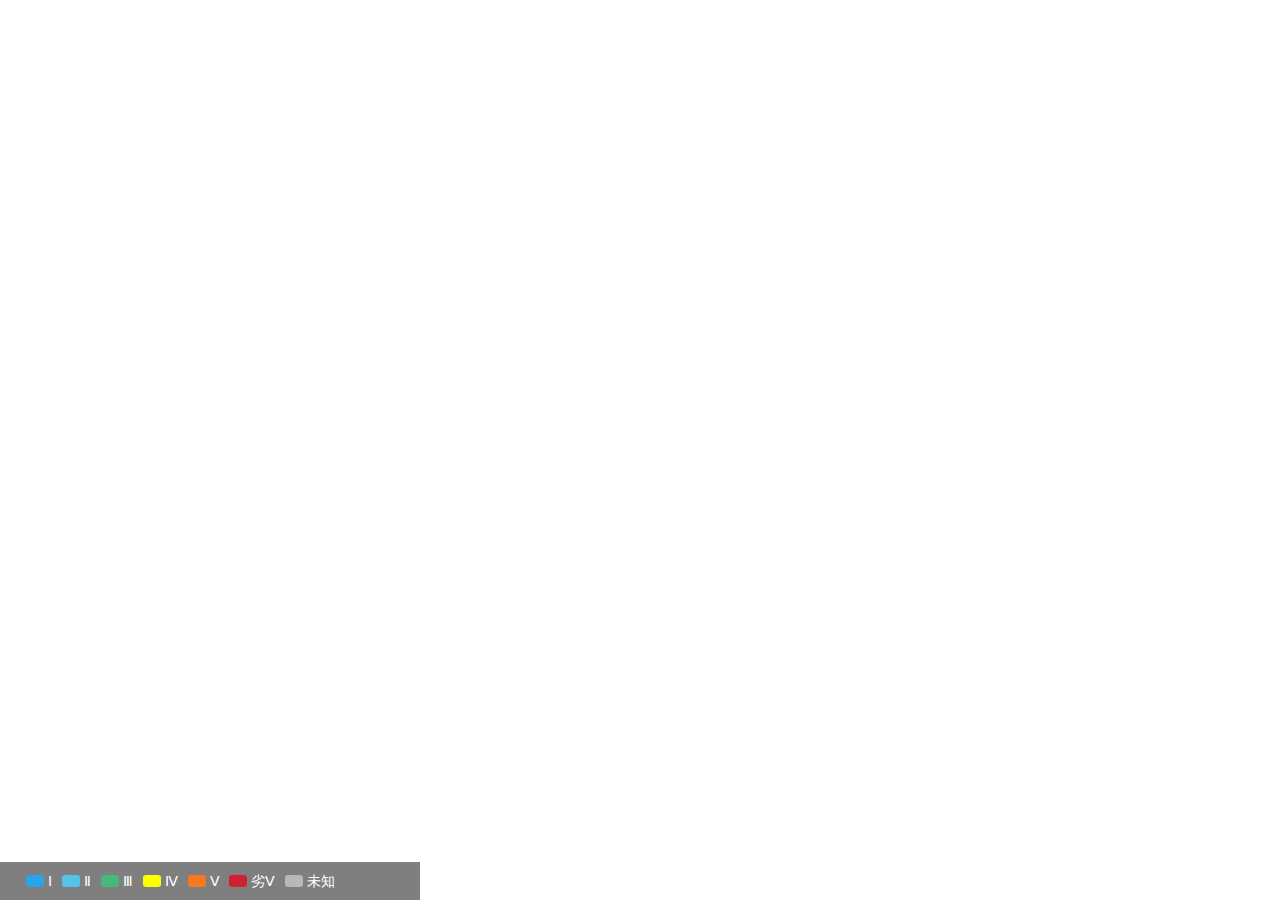
==== sanwei/index.html @ 7dd370db "first commit" ====
<!DOCTYPE html>
<html lang="en">
<head>
    <meta charset="UTF-8">
    <title>国家地理信息公共服务平台 天地图</title>
    <meta name="viewport" content="width=device-width, initial-scale=1">
    <meta http-equiv="X-UA-Compatible" content="IE=edge, chrome=1">
    <meta name="renderer" content="webkit">
	<meta http-equiv="Pragma" content="no-cache">
    <meta http-equiv="Cache-Control" content="no-cache">
    <meta http-equiv="Expires" content="0">
    <link rel="stylesheet" href="./static/js/layui-v2.4.5/layui/css/layui.css">
    <link rel="stylesheet" type="text/css" href="./static/cesium/Widgets/widgets.css" />
    <link rel="stylesheet" href="./static/css/index.css">
    <script type="text/javascript" src="./static/js/jquery/2.1.4/jquery.min.js"></script>
    <script type="text/javascript" src="./static/js/layui-v2.4.5/layui/layui.all.js"></script>
    <script src="./static/cesium/Cesium.js"></script>
    <script src="https://api.tianditu.gov.cn/cdn/plugins/cesium/cesiumTdt.js"></script>
    <script src="./static/js/viewerCesiumNavigationMixin.js"></script>
</head>
<body>
    <div id="cesiumContainer"></div>
    <div class="map-legend-container" style="z-index: 998;position:absolute;bottom:0px;left:0px;">
        <div class="grade-legend">
            <div class="legend" style="width:400px;color:#fff">
                <span class="item water_excellent"></span>Ⅰ
                <span class="item water_good"></span>Ⅱ
                <span class="item water_mild"></span>Ⅲ
                <span class="item water_moderate"></span>Ⅳ
                <span class="item water_severe"></span>Ⅴ
                <span class="item water_dangerous"></span>劣Ⅴ
                <span class="item"></span>未知
            </div>
        </div>
    </div>
	<script>
        //加载完图形后执行的内容
        function callback(){
            //获取各个厂的数据
            $.getJSON('./static/json/factories_data.json',function(res){
                console.log('res',res)
                if(res.code == 0){
                    var data = res.data;
                    if(data && data.length != 0){
                        data.forEach(function(point){
                            console.log('point',point)
                            var color = "";
                            var billboard={
                                image: './static/images/station1.png',
                                width: 35,
                                height: 35,
                            }
                            switch(point.type){
                                case 1:
                                    switch(point.pointQualityLevel){
                                        case"Ⅰ":
                                            billboard.image = "./static/images/station1.png";
                                            break;
                                        case"Ⅱ":
                                            billboard.image = "./static/images/station2.png";
                                            break;
                                        case"Ⅲ":
                                            billboard.image = "./static/images/station3.png";
                                            break;
                                        case"Ⅳ":
                                            billboard.image = "./static/images/station4.png";
                                            break;
                                        case"Ⅴ":
                                            billboard.image = "./static/images/station5.png";
                                            break;
                                        case"劣Ⅴ":
                                            billboard.image = "./static/images/station6.png";
                                            break;
                                        case"未知":
                                            billboard.image = "./static/images/station7.png";
                                            break;
                                        default:
                                            billboard.image = "./static/images/station1.png";
                                            break;
                                    }
                                    break;
                                case 2:
                                    switch(point.pointQualityLevel){
                                        case"Ⅰ":
                                            billboard.image = "./static/images/enter1.png";
                                            break;
                                        case"Ⅱ":
                                            billboard.image = "./static/images/enter2.png";
                                            break;
                                        case"Ⅲ":
                                            billboard.image = "./static/images/enter3.png";
                                            break;
                                        case"Ⅳ":
                                            billboard.image = "./static/images/enter4.png";
                                            break;
                                        case"Ⅴ":
                                            billboard.image = "./static/images/enter5.png";
                                            break;
                                        case"劣Ⅴ":
                                            billboard.image = "./static/images/enter6.png";
                                            break;
                                        case"未知":
                                            billboard.image = "./static/images/enter7.png";
                                            break;
                                        default:
                                            billboard.image = "./static/images/enter1.png";
                                            break;
                                    }
                                    break;
                            }
                            viewer.entities.add({
                                id:point.id,
                                name :point.POINTNAME,
                                position : Cesium.Cartesian3.fromDegrees(point.longitude, point.latitude,100),
                                //点样式
                                point : {
                                    pixelSize : 35,
                                    color : Cesium.Color.fromCssColorString('rgba(216,196,0,0)'),
                                    outlineColor : Cesium.Color.WHITE,
                                    outlineWidth : 1,
                                },
                                billboard:billboard,
                                label : {
                                    text : point.POINTNAME,
                                    font : '12px sans-serif',
                                    showBackground:true,
                                    backgroundColor:Cesium.Color.fromCssColorString('rgba(0,0,0,0.7)'),
                                    style: Cesium.LabelStyle.FILL_AND_OUTLINE,
                                    outlineWidth : 1,
                                    //垂直位置
                                    verticalOrigin : Cesium.VerticalOrigin.TOP,
                                    //中心位置
                                    pixelOffset : new Cesium.Cartesian2(0, 20)
                                },
                                layload:point
                            })
                        })
                        //监听点击事件
                        var handler = new Cesium.ScreenSpaceEventHandler(viewer.scene.canvas);
                        handler.setInputAction(function (click) {
                            var pick = viewer.scene.pick(click.position);
                            if(pick && pick.id){
                                console.log('pick',pick)
                                var lng = pick.id._layload.longitude;
                                var lat =  pick.id._layload.latitude;
                                //移动相机
                                var height=viewer.camera.positionCartographic.height > 15000 ? 15000:viewer.camera.positionCartographic.height;
                                console.log('height',height)
                                viewer.camera.flyTo({
                                    // Cesium的坐标是以地心为原点，一向指向南美洲，一向指向亚洲，一向指向北极州
                                    // fromDegrees()方法，将经纬度和高程转换为世界坐标
                                    destination:Cesium.Cartesian3.fromDegrees(lng,lat,height),
                                    orientation:{
                                        // 指向
                                        heading:0.25304509312017665,
                                        // 视角
                                        pitch:-1.5706575951530484,
                                        roll:0.0
                                    },
                                    duration:1.5,
                                    complete:function(){
                                        //弹出框
                                        var layer = layui.layer;
                                        layer.open({
                                            id:'factoryInfo',
                                            title:pick.id._name,
                                            type: 2,
                                            content:'./factoryInfo.html?data='+encodeURIComponent(JSON.stringify(pick.id._layload)),
                                            area:['460px','780px'],
                                            offset:'l',
                                            btn:['关闭'],
                                            btnAlign:'c'
                                        })
                                    }
                                });

                            }
                        },Cesium.ScreenSpaceEventType.LEFT_CLICK)
                    }
                }else{
                    alert(res.msg)
                }
            })
        }
        //访问天地图tk
        var token = '55199b16063202aa3ffe6c06e1be2688';
        var viewer = "";
        //主要入参
        var option = {
            token,callback
        }
        function initMap(option){
            var default_option = {
                token:"",
                callback:"",
                map_target:"cesiumContainer"
            }
            option = Object.assign({},default_option,option);
            // 服务域名
            var tdtUrl = 'https://t{s}.tianditu.gov.cn/';
            // 服务负载子域
            var subdomains=['0','1','2','3','4','5','6','7'];
            // cesium 初始化
            viewer = new Cesium.Map(option.map_target, {
                shouldAnimate: true,
                selectionIndicator:false,
                infoBox:false,
                fullscreenButton:true,
                showCompass:true

            });
            //罗盘插件
            viewer.extend(Cesium.viewerCesiumNavigationMixin, {});
            //阳光
            viewer.scene.globe.enableLighting = true;
            // 抗锯齿
            viewer.scene.postProcessStages.fxaa.enabled=false;
            // 水雾特效
            viewer.scene.globe.showGroundAtmosphere = true;
            // 设置最大俯仰角，[-90,0]区间内，默认为-30，单位弧度
            viewer.scene.screenSpaceCameraController.constrainedPitch = Cesium.Math.toRadians(-20);
            // 取消默认的双击事件
            viewer.cesiumWidget.screenSpaceEventHandler.removeInputAction(Cesium.ScreenSpaceEventType.LEFT_DOUBLE_CLICK);

            // 叠加影像服务
            var imgMap = new Cesium.UrlTemplateImageryProvider({
                url: tdtUrl + 'DataServer?T=img_w&x={x}&y={y}&l={z}&tk=' + option.token,
                subdomains: subdomains,
                tilingScheme : new Cesium.WebMercatorTilingScheme()
            });
            viewer.imageryLayers.addImageryProvider(imgMap);
            // 叠加国界服务
            var iboMap = new Cesium.UrlTemplateImageryProvider({
                url: tdtUrl + 'DataServer?T=ibo_w&x={x}&y={y}&l={z}&tk=' + token,
                subdomains: subdomains,
                tilingScheme : new Cesium.WebMercatorTilingScheme()
            });
            viewer.imageryLayers.addImageryProvider(iboMap);

            // 叠加地形服务
            var terrainUrls = new Array();

            for (var i = 0; i < subdomains.length; i++){
                var url = tdtUrl.replace('{s}', subdomains[i]) + 'DataServer?T=elv_c&tk=' + token;
                terrainUrls.push(url);
            }

            var provider = new Cesium.GeoTerrainProvider({
                urls: terrainUrls
            });

            viewer.terrainProvider = provider;

            // 叠加三维地名服务
            var wtfs = new Cesium.GeoWTFS({
                viewer,
                //三维地名服务，使用wtfs服务
                subdomains:subdomains,
                metadata:{
                    boundBox: {
                        minX: -180,
                        minY: -90,
                        maxX: 180,
                        maxY: 90
                    },
                    minLevel: 1,
                    maxLevel: 20
                },
                aotuCollide: true, //是否开启避让
                collisionPadding: [5, 10, 8, 5], //开启避让时，标注碰撞增加内边距，上、右、下、左
                serverFirstStyle: true, //服务端样式优先
                labelGraphics: {
                    font:"28px sans-serif",
                    fontSize: 28,
                    fillColor:Cesium.Color.WHITE,
                    scale: 0.5,
                    outlineColor:Cesium.Color.BLACK,
                    outlineWidth: 5,
                    style:Cesium.LabelStyle.FILL_AND_OUTLINE,
                    showBackground:false,
                    backgroundColor:Cesium.Color.RED,
                    backgroundPadding:new Cesium.Cartesian2(10, 10),
                    horizontalOrigin:Cesium.HorizontalOrigin.MIDDLE,
                    verticalOrigin:Cesium.VerticalOrigin.TOP,
                    eyeOffset:Cesium.Cartesian3.ZERO,
                    pixelOffset:new Cesium.Cartesian2(0, 8)
                },
                billboardGraphics: {
                    horizontalOrigin:Cesium.HorizontalOrigin.CENTER,
                    verticalOrigin:Cesium.VerticalOrigin.CENTER,
                    eyeOffset:Cesium.Cartesian3.ZERO,
                    pixelOffset:Cesium.Cartesian2.ZERO,
                    alignedAxis:Cesium.Cartesian3.ZERO,
                    color:Cesium.Color.WHITE,
                    rotation:0,
                    scale:1,
                    width:18,
                    height:18
                }
            });

            //三维地名服务，使用wtfs服务
            wtfs.getTileUrl = function(){
                return tdtUrl + 'mapservice/GetTiles?lxys={z},{x},{y}&tk='+ token;
            }

            wtfs.getIcoUrl = function(){
                return tdtUrl + 'mapservice/GetIcon?id={id}&tk='+ token;
            }

            wtfs.initTDT([{"x":6,"y":1,"level":2,"boundBox":{"minX":90,"minY":0,"maxX":135,"maxY":45}},{"x":7,"y":1,"level":2,"boundBox":{"minX":135,"minY":0,"maxX":180,"maxY":45}},{"x":6,"y":0,"level":2,"boundBox":{"minX":90,"minY":45,"maxX":135,"maxY":90}},{"x":7,"y":0,"level":2,"boundBox":{"minX":135,"minY":45,"maxX":180,"maxY":90}},{"x":5,"y":1,"level":2,"boundBox":{"minX":45,"minY":0,"maxX":90,"maxY":45}},{"x":4,"y":1,"level":2,"boundBox":{"minX":0,"minY":0,"maxX":45,"maxY":45}},{"x":5,"y":0,"level":2,"boundBox":{"minX":45,"minY":45,"maxX":90,"maxY":90}},{"x":4,"y":0,"level":2,"boundBox":{"minX":0,"minY":45,"maxX":45,"maxY":90}},{"x":6,"y":2,"level":2,"boundBox":{"minX":90,"minY":-45,"maxX":135,"maxY":0}},{"x":6,"y":3,"level":2,"boundBox":{"minX":90,"minY":-90,"maxX":135,"maxY":-45}},{"x":7,"y":2,"level":2,"boundBox":{"minX":135,"minY":-45,"maxX":180,"maxY":0}},{"x":5,"y":2,"level":2,"boundBox":{"minX":45,"minY":-45,"maxX":90,"maxY":0}},{"x":4,"y":2,"level":2,"boundBox":{"minX":0,"minY":-45,"maxX":45,"maxY":0}},{"x":3,"y":1,"level":2,"boundBox":{"minX":-45,"minY":0,"maxX":0,"maxY":45}},{"x":3,"y":0,"level":2,"boundBox":{"minX":-45,"minY":45,"maxX":0,"maxY":90}},{"x":2,"y":0,"level":2,"boundBox":{"minX":-90,"minY":45,"maxX":-45,"maxY":90}},{"x":0,"y":1,"level":2,"boundBox":{"minX":-180,"minY":0,"maxX":-135,"maxY":45}},{"x":1,"y":0,"level":2,"boundBox":{"minX":-135,"minY":45,"maxX":-90,"maxY":90}},{"x":0,"y":0,"level":2,"boundBox":{"minX":-180,"minY":45,"maxX":-135,"maxY":90}}]);

            //添加geojson格式地理数据
           // Cesium.Math.setRandomNumberSeed(0);
         /*   var promise =Cesium.GeoJsonDataSource.load('./static/json/map_6.json');
            try{
                promise.then(function (dataSource) {
                    viewer.dataSources.add(dataSource);
                    var entities =dataSource.entities.values;
                    var colorHash = {};
                    for (var i = 0; i < entities.length;i++) {
                        var entity = entities[i];
                        var name = entity.name;
                        var color = colorHash[name];
                        if (!color) {
                            color =Cesium.Color.fromRandom({
                                alpha: 1.0
                            });
                            colorHash[name] = color;
                        }
                        entity.polygon.material =  Cesium.Color.fromCssColorString('rgba(0,229,106,0.3)');
                        entity.polygon.outline = false;
                         entity.polygon.extrudedHeight =1.0;
                    }
                })
            }catch(err){
                console.log('err',err)
            };
*/
            var promise = viewer.dataSources.add(Cesium.GeoJsonDataSource.load('./static/json/zz_river.json', {
                stroke: Cesium.Color.fromCssColorString('rgba(255,255,255,0.1)'),
                fill: Cesium.Color.fromCssColorString('rgba(9,125,49,1)'),
                strokeWidth: 3,
                markerSymbol: '?'
            }));

            //转移视角
            setTimeout(function(){
                viewer.camera.flyTo({
                    // Cesium的坐标是以地心为原点，一向指向南美洲，一向指向亚洲，一向指向北极州
                    // fromDegrees()方法，将经纬度和高程转换为世界坐标
                    destination:Cesium.Cartesian3.fromDegrees( 117.85102844238281,24.470275545811756,60000.0),
                    orientation:{
                        // 指向
                        heading:0.25304509312017665,
                        // 视角
                        pitch:-1.5706575951530484,
                        roll:0.0
                    },
                    complete:function(){
                       option.callback();
                    }
                });
            },3000)
        }
        initMap(option);
</script>
</body>
</html>
---- sanwei/static/js/layui-v2.4.5/layui/css/layui.css ----
/** layui-v2.4.5 MIT License By https://www.layui.com */
 .layui-inline,img{display:inline-block;vertical-align:middle}h1,h2,h3,h4,h5,h6{font-weight:400}.layui-edge,.layui-header,.layui-inline,.layui-main{position:relative}.layui-elip,.layui-form-checkbox span,.layui-form-pane .layui-form-label{text-overflow:ellipsis;white-space:nowrap}.layui-btn,.layui-edge,.layui-inline,img{vertical-align:middle}.layui-btn,.layui-disabled,.layui-icon,.layui-unselect{-webkit-user-select:none;-ms-user-select:none;-moz-user-select:none}blockquote,body,button,dd,div,dl,dt,form,h1,h2,h3,h4,h5,h6,input,li,ol,p,pre,td,textarea,th,ul{margin:0;padding:0;-webkit-tap-highlight-color:rgba(0,0,0,0)}a:active,a:hover{outline:0}img{border:none}li{list-style:none}table{border-collapse:collapse;border-spacing:0}h4,h5,h6{font-size:100%}button,input,optgroup,option,select,textarea{font-family:inherit;font-size:inherit;font-style:inherit;font-weight:inherit;outline:0}pre{white-space:pre-wrap;white-space:-moz-pre-wrap;white-space:-pre-wrap;white-space:-o-pre-wrap;word-wrap:break-word}body{line-height:24px;font:14px Helvetica Neue,Helvetica,PingFang SC,Tahoma,Arial,sans-serif}hr{height:1px;margin:10px 0;border:0;clear:both}a{color:#333;text-decoration:none}a:hover{color:#777}a cite{font-style:normal;*cursor:pointer}.layui-border-box,.layui-border-box *{box-sizing:border-box}.layui-box,.layui-box *{box-sizing:content-box}.layui-clear{clear:both;*zoom:1}.layui-clear:after{content:'\20';clear:both;*zoom:1;display:block;height:0}.layui-inline{*display:inline;*zoom:1}.layui-edge{display:inline-block;width:0;height:0;border-width:6px;border-style:dashed;border-color:transparent;overflow:hidden}.layui-edge-top{top:-4px;border-bottom-color:#999;border-bottom-style:solid}.layui-edge-right{border-left-color:#999;border-left-style:solid}.layui-edge-bottom{top:2px;border-top-color:#999;border-top-style:solid}.layui-edge-left{border-right-color:#999;border-right-style:solid}.layui-elip{overflow:hidden}.layui-disabled,.layui-disabled:hover{color:#d2d2d2!important;cursor:not-allowed!important}.layui-circle{border-radius:100%}.layui-show{display:block!important}.layui-hide{display:none!important}@font-face{font-family:layui-icon;src:url(../font/iconfont.eot?v=240);src:url(../font/iconfont.eot?v=240#iefix) format('embedded-opentype'),url(../font/iconfont.svg?v=240#iconfont) format('svg'),url(../font/iconfont.woff?v=240) format('woff'),url(../font/iconfont.ttf?v=240) format('truetype')}.layui-icon{font-family:layui-icon!important;font-size:16px;font-style:normal;-webkit-font-smoothing:antialiased;-moz-osx-font-smoothing:grayscale}.layui-icon-reply-fill:before{content:"\e611"}.layui-icon-set-fill:before{content:"\e614"}.layui-icon-menu-fill:before{content:"\e60f"}.layui-icon-search:before{content:"\e615"}.layui-icon-share:before{content:"\e641"}.layui-icon-set-sm:before{content:"\e620"}.layui-icon-engine:before{content:"\e628"}.layui-icon-close:before{content:"\1006"}.layui-icon-close-fill:before{content:"\1007"}.layui-icon-chart-screen:before{content:"\e629"}.layui-icon-star:before{content:"\e600"}.layui-icon-circle-dot:before{content:"\e617"}.layui-icon-chat:before{content:"\e606"}.layui-icon-release:before{content:"\e609"}.layui-icon-list:before{content:"\e60a"}.layui-icon-chart:before{content:"\e62c"}.layui-icon-ok-circle:before{content:"\1005"}.layui-icon-layim-theme:before{content:"\e61b"}.layui-icon-table:before{content:"\e62d"}.layui-icon-right:before{content:"\e602"}.layui-icon-left:before{content:"\e603"}.layui-icon-cart-simple:before{content:"\e698"}.layui-icon-face-cry:before{content:"\e69c"}.layui-icon-face-smile:before{content:"\e6af"}.layui-icon-survey:before{content:"\e6b2"}.layui-icon-tree:before{content:"\e62e"}.layui-icon-upload-circle:before{content:"\e62f"}.layui-icon-add-circle:before{content:"\e61f"}.layui-icon-download-circle:before{content:"\e601"}.layui-icon-templeate-1:before{content:"\e630"}.layui-icon-util:before{content:"\e631"}.layui-icon-face-surprised:before{content:"\e664"}.layui-icon-edit:before{content:"\e642"}.layui-icon-speaker:before{content:"\e645"}.layui-icon-down:before{content:"\e61a"}.layui-icon-file:before{content:"\e621"}.layui-icon-layouts:before{content:"\e632"}.layui-icon-rate-half:before{content:"\e6c9"}.layui-icon-add-circle-fine:before{content:"\e608"}.layui-icon-prev-circle:before{content:"\e633"}.layui-icon-read:before{content:"\e705"}.layui-icon-404:before{content:"\e61c"}.layui-icon-carousel:before{content:"\e634"}.layui-icon-help:before{content:"\e607"}.layui-icon-code-circle:before{content:"\e635"}.layui-icon-water:before{content:"\e636"}.layui-icon-username:before{content:"\e66f"}.layui-icon-find-fill:before{content:"\e670"}.layui-icon-about:before{content:"\e60b"}.layui-icon-location:before{content:"\e715"}.layui-icon-up:before{content:"\e619"}.layui-icon-pause:before{content:"\e651"}.layui-icon-date:before{content:"\e637"}.layui-icon-layim-uploadfile:before{content:"\e61d"}.layui-icon-delete:before{content:"\e640"}.layui-icon-play:before{content:"\e652"}.layui-icon-top:before{content:"\e604"}.layui-icon-friends:before{content:"\e612"}.layui-icon-refresh-3:before{content:"\e9aa"}.layui-icon-ok:before{content:"\e605"}.layui-icon-layer:before{content:"\e638"}.layui-icon-face-smile-fine:before{content:"\e60c"}.layui-icon-dollar:before{content:"\e659"}.layui-icon-group:before{content:"\e613"}.layui-icon-layim-download:before{content:"\e61e"}.layui-icon-picture-fine:before{content:"\e60d"}.layui-icon-link:before{content:"\e64c"}.layui-icon-diamond:before{content:"\e735"}.layui-icon-log:before{content:"\e60e"}.layui-icon-rate-solid:before{content:"\e67a"}.layui-icon-fonts-del:before{content:"\e64f"}.layui-icon-unlink:before{content:"\e64d"}.layui-icon-fonts-clear:before{content:"\e639"}.layui-icon-triangle-r:before{content:"\e623"}.layui-icon-circle:before{content:"\e63f"}.layui-icon-radio:before{content:"\e643"}.layui-icon-align-center:before{content:"\e647"}.layui-icon-align-right:before{content:"\e648"}.layui-icon-align-left:before{content:"\e649"}.layui-icon-loading-1:before{content:"\e63e"}.layui-icon-return:before{content:"\e65c"}.layui-icon-fonts-strong:before{content:"\e62b"}.layui-icon-upload:before{content:"\e67c"}.layui-icon-dialogue:before{content:"\e63a"}.layui-icon-video:before{content:"\e6ed"}.layui-icon-headset:before{content:"\e6fc"}.layui-icon-cellphone-fine:before{content:"\e63b"}.layui-icon-add-1:before{content:"\e654"}.layui-icon-face-smile-b:before{content:"\e650"}.layui-icon-fonts-html:before{content:"\e64b"}.layui-icon-form:before{content:"\e63c"}.layui-icon-cart:before{content:"\e657"}.layui-icon-camera-fill:before{content:"\e65d"}.layui-icon-tabs:before{content:"\e62a"}.layui-icon-fonts-code:before{content:"\e64e"}.layui-icon-fire:before{content:"\e756"}.layui-icon-set:before{content:"\e716"}.layui-icon-fonts-u:before{content:"\e646"}.layui-icon-triangle-d:before{content:"\e625"}.layui-icon-tips:before{content:"\e702"}.layui-icon-picture:before{content:"\e64a"}.layui-icon-more-vertical:before{content:"\e671"}.layui-icon-flag:before{content:"\e66c"}.layui-icon-loading:before{content:"\e63d"}.layui-icon-fonts-i:before{content:"\e644"}.layui-icon-refresh-1:before{content:"\e666"}.layui-icon-rmb:before{content:"\e65e"}.layui-icon-home:before{content:"\e68e"}.layui-icon-user:before{content:"\e770"}.layui-icon-notice:before{content:"\e667"}.layui-icon-login-weibo:before{content:"\e675"}.layui-icon-voice:before{content:"\e688"}.layui-icon-upload-drag:before{content:"\e681"}.layui-icon-login-qq:before{content:"\e676"}.layui-icon-snowflake:before{content:"\e6b1"}.layui-icon-file-b:before{content:"\e655"}.layui-icon-template:before{content:"\e663"}.layui-icon-auz:before{content:"\e672"}.layui-icon-console:before{content:"\e665"}.layui-icon-app:before{content:"\e653"}.layui-icon-prev:before{content:"\e65a"}.layui-icon-website:before{content:"\e7ae"}.layui-icon-next:before{content:"\e65b"}.layui-icon-component:before{content:"\e857"}.layui-icon-more:before{content:"\e65f"}.layui-icon-login-wechat:before{content:"\e677"}.layui-icon-shrink-right:before{content:"\e668"}.layui-icon-spread-left:before{content:"\e66b"}.layui-icon-camera:before{content:"\e660"}.layui-icon-note:before{content:"\e66e"}.layui-icon-refresh:before{content:"\e669"}.layui-icon-female:before{content:"\e661"}.layui-icon-male:before{content:"\e662"}.layui-icon-password:before{content:"\e673"}.layui-icon-senior:before{content:"\e674"}.layui-icon-theme:before{content:"\e66a"}.layui-icon-tread:before{content:"\e6c5"}.layui-icon-praise:before{content:"\e6c6"}.layui-icon-star-fill:before{content:"\e658"}.layui-icon-rate:before{content:"\e67b"}.layui-icon-template-1:before{content:"\e656"}.layui-icon-vercode:before{content:"\e679"}.layui-icon-cellphone:before{content:"\e678"}.layui-icon-screen-full:before{content:"\e622"}.layui-icon-screen-restore:before{content:"\e758"}.layui-icon-cols:before{content:"\e610"}.layui-icon-export:before{content:"\e67d"}.layui-icon-print:before{content:"\e66d"}.layui-icon-slider:before{content:"\e714"}.layui-main{width:1140px;margin:0 auto}.layui-header{z-index:1000;height:60px}.layui-header a:hover{transition:all .5s;-webkit-transition:all .5s}.layui-side{position:fixed;left:0;top:0;bottom:0;z-index:999;width:200px;overflow-x:hidden}.layui-side-scroll{position:relative;width:220px;height:100%;overflow-x:hidden}.layui-body{position:absolute;left:200px;right:0;top:0;bottom:0;z-index:998;width:auto;overflow:hidden;overflow-y:auto;box-sizing:border-box}.layui-layout-body{overflow:hidden}.layui-layout-admin .layui-header{background-color:#23262E}.layui-layout-admin .layui-side{top:60px;width:200px;overflow-x:hidden}.layui-layout-admin .layui-body{top:60px;bottom:44px}.layui-layout-admin .layui-main{width:auto;margin:0 15px}.layui-layout-admin .layui-footer{position:fixed;left:200px;right:0;bottom:0;height:44px;line-height:44px;padding:0 15px;background-color:#eee}.layui-layout-admin .layui-logo{position:absolute;left:0;top:0;width:200px;height:100%;line-height:60px;text-align:center;color:#009688;font-size:16px}.layui-layout-admin .layui-header .layui-nav{background:0 0}.layui-layout-left{position:absolute!important;left:200px;top:0}.layui-layout-right{position:absolute!important;right:0;top:0}.layui-container{position:relative;margin:0 auto;padding:0 15px;box-sizing:border-box}.layui-fluid{position:relative;margin:0 auto;padding:0 15px}.layui-row:after,.layui-row:before{content:'';display:block;clear:both}.layui-col-lg1,.layui-col-lg10,.layui-col-lg11,.layui-col-lg12,.layui-col-lg2,.layui-col-lg3,.layui-col-lg4,.layui-col-lg5,.layui-col-lg6,.layui-col-lg7,.layui-col-lg8,.layui-col-lg9,.layui-col-md1,.layui-col-md10,.layui-col-md11,.layui-col-md12,.layui-col-md2,.layui-col-md3,.layui-col-md4,.layui-col-md5,.layui-col-md6,.layui-col-md7,.layui-col-md8,.layui-col-md9,.layui-col-sm1,.layui-col-sm10,.layui-col-sm11,.layui-col-sm12,.layui-col-sm2,.layui-col-sm3,.layui-col-sm4,.layui-col-sm5,.layui-col-sm6,.layui-col-sm7,.layui-col-sm8,.layui-col-sm9,.layui-col-xs1,.layui-col-xs10,.layui-col-xs11,.layui-col-xs12,.layui-col-xs2,.layui-col-xs3,.layui-col-xs4,.layui-col-xs5,.layui-col-xs6,.layui-col-xs7,.layui-col-xs8,.layui-col-xs9{position:relative;display:block;box-sizing:border-box}.layui-col-xs1,.layui-col-xs10,.layui-col-xs11,.layui-col-xs12,.layui-col-xs2,.layui-col-xs3,.layui-col-xs4,.layui-col-xs5,.layui-col-xs6,.layui-col-xs7,.layui-col-xs8,.layui-col-xs9{float:left}.layui-col-xs1{width:8.33333333%}.layui-col-xs2{width:16.66666667%}.layui-col-xs3{width:25%}.layui-col-xs4{width:33.33333333%}.layui-col-xs5{width:41.66666667%}.layui-col-xs6{width:50%}.layui-col-xs7{width:58.33333333%}.layui-col-xs8{width:66.66666667%}.layui-col-xs9{width:75%}.layui-col-xs10{width:83.33333333%}.layui-col-xs11{width:91.66666667%}.layui-col-xs12{width:100%}.layui-col-xs-offset1{margin-left:8.33333333%}.layui-col-xs-offset2{margin-left:16.66666667%}.layui-col-xs-offset3{margin-left:25%}.layui-col-xs-offset4{margin-left:33.33333333%}.layui-col-xs-offset5{margin-left:41.66666667%}.layui-col-xs-offset6{margin-left:50%}.layui-col-xs-offset7{margin-left:58.33333333%}.layui-col-xs-offset8{margin-left:66.66666667%}.layui-col-xs-offset9{margin-left:75%}.layui-col-xs-offset10{margin-left:83.33333333%}.layui-col-xs-offset11{margin-left:91.66666667%}.layui-col-xs-offset12{margin-left:100%}@media screen and (max-width:768px){.layui-hide-xs{display:none!important}.layui-show-xs-block{display:block!important}.layui-show-xs-inline{display:inline!important}.layui-show-xs-inline-block{display:inline-block!important}}@media screen and (min-width:768px){.layui-container{width:750px}.layui-hide-sm{display:none!important}.layui-show-sm-block{display:block!important}.layui-show-sm-inline{display:inline!important}.layui-show-sm-inline-block{display:inline-block!important}.layui-col-sm1,.layui-col-sm10,.layui-col-sm11,.layui-col-sm12,.layui-col-sm2,.layui-col-sm3,.layui-col-sm4,.layui-col-sm5,.layui-col-sm6,.layui-col-sm7,.layui-col-sm8,.layui-col-sm9{float:left}.layui-col-sm1{width:8.33333333%}.layui-col-sm2{width:16.66666667%}.layui-col-sm3{width:25%}.layui-col-sm4{width:33.33333333%}.layui-col-sm5{width:41.66666667%}.layui-col-sm6{width:50%}.layui-col-sm7{width:58.33333333%}.layui-col-sm8{width:66.66666667%}.layui-col-sm9{width:75%}.layui-col-sm10{width:83.33333333%}.layui-col-sm11{width:91.66666667%}.layui-col-sm12{width:100%}.layui-col-sm-offset1{margin-left:8.33333333%}.layui-col-sm-offset2{margin-left:16.66666667%}.layui-col-sm-offset3{margin-left:25%}.layui-col-sm-offset4{margin-left:33.33333333%}.layui-col-sm-offset5{margin-left:41.66666667%}.layui-col-sm-offset6{margin-left:50%}.layui-col-sm-offset7{margin-left:58.33333333%}.layui-col-sm-offset8{margin-left:66.66666667%}.layui-col-sm-offset9{margin-left:75%}.layui-col-sm-offset10{margin-left:83.33333333%}.layui-col-sm-offset11{margin-left:91.66666667%}.layui-col-sm-offset12{margin-left:100%}}@media screen and (min-width:992px){.layui-container{width:970px}.layui-hide-md{display:none!important}.layui-show-md-block{display:block!important}.layui-show-md-inline{display:inline!important}.layui-show-md-inline-block{display:inline-block!important}.layui-col-md1,.layui-col-md10,.layui-col-md11,.layui-col-md12,.layui-col-md2,.layui-col-md3,.layui-col-md4,.layui-col-md5,.layui-col-md6,.layui-col-md7,.layui-col-md8,.layui-col-md9{float:left}.layui-col-md1{width:8.33333333%}.layui-col-md2{width:16.66666667%}.layui-col-md3{width:25%}.layui-col-md4{width:33.33333333%}.layui-col-md5{width:41.66666667%}.layui-col-md6{width:50%}.layui-col-md7{width:58.33333333%}.layui-col-md8{width:66.66666667%}.layui-col-md9{width:75%}.layui-col-md10{width:83.33333333%}.layui-col-md11{width:91.66666667%}.layui-col-md12{width:100%}.layui-col-md-offset1{margin-left:8.33333333%}.layui-col-md-offset2{margin-left:16.66666667%}.layui-col-md-offset3{margin-left:25%}.layui-col-md-offset4{margin-left:33.33333333%}.layui-col-md-offset5{margin-left:41.66666667%}.layui-col-md-offset6{margin-left:50%}.layui-col-md-offset7{margin-left:58.33333333%}.layui-col-md-offset8{margin-left:66.66666667%}.layui-col-md-offset9{margin-left:75%}.layui-col-md-offset10{margin-left:83.33333333%}.layui-col-md-offset11{margin-left:91.66666667%}.layui-col-md-offset12{margin-left:100%}}@media screen and (min-width:1200px){.layui-container{width:1170px}.layui-hide-lg{display:none!important}.layui-show-lg-block{display:block!important}.layui-show-lg-inline{display:inline!important}.layui-show-lg-inline-block{display:inline-block!important}.layui-col-lg1,.layui-col-lg10,.layui-col-lg11,.layui-col-lg12,.layui-col-lg2,.layui-col-lg3,.layui-col-lg4,.layui-col-lg5,.layui-col-lg6,.layui-col-lg7,.layui-col-lg8,.layui-col-lg9{float:left}.layui-col-lg1{width:8.33333333%}.layui-col-lg2{width:16.66666667%}.layui-col-lg3{width:25%}.layui-col-lg4{width:33.33333333%}.layui-col-lg5{width:41.66666667%}.layui-col-lg6{width:50%}.layui-col-lg7{width:58.33333333%}.layui-col-lg8{width:66.66666667%}.layui-col-lg9{width:75%}.layui-col-lg10{width:83.33333333%}.layui-col-lg11{width:91.66666667%}.layui-col-lg12{width:100%}.layui-col-lg-offset1{margin-left:8.33333333%}.layui-col-lg-offset2{margin-left:16.66666667%}.layui-col-lg-offset3{margin-left:25%}.layui-col-lg-offset4{margin-left:33.33333333%}.layui-col-lg-offset5{margin-left:41.66666667%}.layui-col-lg-offset6{margin-left:50%}.layui-col-lg-offset7{margin-left:58.33333333%}.layui-col-lg-offset8{margin-left:66.66666667%}.layui-col-lg-offset9{margin-left:75%}.layui-col-lg-offset10{margin-left:83.33333333%}.layui-col-lg-offset11{margin-left:91.66666667%}.layui-col-lg-offset12{margin-left:100%}}.layui-col-space1{margin:-.5px}.layui-col-space1>*{padding:.5px}.layui-col-space3{margin:-1.5px}.layui-col-space3>*{padding:1.5px}.layui-col-space5{margin:-2.5px}.layui-col-space5>*{padding:2.5px}.layui-col-space8{margin:-3.5px}.layui-col-space8>*{padding:3.5px}.layui-col-space10{margin:-5px}.layui-col-space10>*{padding:5px}.layui-col-space12{margin:-6px}.layui-col-space12>*{padding:6px}.layui-col-space15{margin:-7.5px}.layui-col-space15>*{padding:7.5px}.layui-col-space18{margin:-9px}.layui-col-space18>*{padding:9px}.layui-col-space20{margin:-10px}.layui-col-space20>*{padding:10px}.layui-col-space22{margin:-11px}.layui-col-space22>*{padding:11px}.layui-col-space25{margin:-12.5px}.layui-col-space25>*{padding:12.5px}.layui-col-space30{margin:-15px}.layui-col-space30>*{padding:15px}.layui-btn,.layui-input,.layui-select,.layui-textarea,.layui-upload-button{outline:0;-webkit-appearance:none;transition:all .3s;-webkit-transition:all .3s;box-sizing:border-box}.layui-elem-quote{margin-bottom:10px;padding:15px;line-height:22px;border-left:5px solid #009688;border-radius:0 2px 2px 0;background-color:#f2f2f2}.layui-quote-nm{border-style:solid;border-width:1px 1px 1px 5px;background:0 0}.layui-elem-field{margin-bottom:10px;padding:0;border-width:1px;border-style:solid}.layui-elem-field legend{margin-left:20px;padding:0 10px;font-size:20px;font-weight:300}.layui-field-title{margin:10px 0 20px;border-width:1px 0 0}.layui-field-box{padding:10px 15px}.layui-field-title .layui-field-box{padding:10px 0}.layui-progress{position:relative;height:6px;border-radius:20px;background-color:#e2e2e2}.layui-progress-bar{position:absolute;left:0;top:0;width:0;max-width:100%;height:6px;border-radius:20px;text-align:right;background-color:#5FB878;transition:all .3s;-webkit-transition:all .3s}.layui-progress-big,.layui-progress-big .layui-progress-bar{height:18px;line-height:18px}.layui-progress-text{position:relative;top:-20px;line-height:18px;font-size:12px;color:#666}.layui-progress-big .layui-progress-text{position:static;padding:0 10px;color:#fff}.layui-collapse{border-width:1px;border-style:solid;border-radius:2px}.layui-colla-content,.layui-colla-item{border-top-width:1px;border-top-style:solid}.layui-colla-item:first-child{border-top:none}.layui-colla-title{position:relative;height:42px;line-height:42px;padding:0 15px 0 35px;color:#333;background-color:#f2f2f2;cursor:pointer;font-size:14px;overflow:hidden}.layui-colla-content{display:none;padding:10px 15px;line-height:22px;color:#666}.layui-colla-icon{position:absolute;left:15px;top:0;font-size:14px}.layui-card{margin-bottom:15px;border-radius:2px;background-color:#fff;box-shadow:0 1px 2px 0 rgba(0,0,0,.05)}.layui-card:last-child{margin-bottom:0}.layui-card-header{position:relative;height:42px;line-height:42px;padding:0 15px;border-bottom:1px solid #f6f6f6;color:#333;border-radius:2px 2px 0 0;font-size:14px}.layui-bg-black,.layui-bg-blue,.layui-bg-cyan,.layui-bg-green,.layui-bg-orange,.layui-bg-red{color:#fff!important}.layui-card-body{position:relative;padding:10px 15px;line-height:24px}.layui-card-body[pad15]{padding:15px}.layui-card-body[pad20]{padding:20px}.layui-card-body .layui-table{margin:5px 0}.layui-card .layui-tab{margin:0}.layui-panel-window{position:relative;padding:15px;border-radius:0;border-top:5px solid #E6E6E6;background-color:#fff}.layui-auxiliar-moving{position:fixed;left:0;right:0;top:0;bottom:0;width:100%;height:100%;background:0 0;z-index:9999999999}.layui-form-label,.layui-form-mid,.layui-form-select,.layui-input-block,.layui-input-inline,.layui-textarea{position:relative}.layui-bg-red{background-color:#FF5722!important}.layui-bg-orange{background-color:#FFB800!important}.layui-bg-green{background-color:#009688!important}.layui-bg-cyan{background-color:#2F4056!important}.layui-bg-blue{background-color:#1E9FFF!important}.layui-bg-black{background-color:#393D49!important}.layui-bg-gray{background-color:#eee!important;color:#666!important}.layui-badge-rim,.layui-colla-content,.layui-colla-item,.layui-collapse,.layui-elem-field,.layui-form-pane .layui-form-item[pane],.layui-form-pane .layui-form-label,.layui-input,.layui-layedit,.layui-layedit-tool,.layui-quote-nm,.layui-select,.layui-tab-bar,.layui-tab-card,.layui-tab-title,.layui-tab-title .layui-this:after,.layui-textarea{border-color:#e6e6e6}.layui-timeline-item:before,hr{background-color:#e6e6e6}.layui-text{line-height:22px;font-size:14px;color:#666}.layui-text h1,.layui-text h2,.layui-text h3{font-weight:500;color:#333}.layui-text h1{font-size:30px}.layui-text h2{font-size:24px}.layui-text h3{font-size:18px}.layui-text a:not(.layui-btn){color:#01AAED}.layui-text a:not(.layui-btn):hover{text-decoration:underline}.layui-text ul{padding:5px 0 5px 15px}.layui-text ul li{margin-top:5px;list-style-type:disc}.layui-text em,.layui-word-aux{color:#999!important;padding:0 5px!important}.layui-btn{display:inline-block;height:38px;line-height:38px;padding:0 18px;background-color:#009688;color:#fff;white-space:nowrap;text-align:center;font-size:14px;border:none;border-radius:2px;cursor:pointer}.layui-btn:hover{opacity:.8;filter:alpha(opacity=80);color:#fff}.layui-btn:active{opacity:1;filter:alpha(opacity=100)}.layui-btn+.layui-btn{margin-left:10px}.layui-btn-container{font-size:0}.layui-btn-container .layui-btn{margin-right:10px;margin-bottom:10px}.layui-btn-container .layui-btn+.layui-btn{margin-left:0}.layui-table .layui-btn-container .layui-btn{margin-bottom:9px}.layui-btn-radius{border-radius:100px}.layui-btn .layui-icon{margin-right:3px;font-size:18px;vertical-align:bottom;vertical-align:middle\9}.layui-btn-primary{border:1px solid #C9C9C9;background-color:#fff;color:#555}.layui-btn-primary:hover{border-color:#009688;color:#333}.layui-btn-normal{background-color:#1E9FFF}.layui-btn-warm{background-color:#FFB800}.layui-btn-danger{background-color:#FF5722}.layui-btn-disabled,.layui-btn-disabled:active,.layui-btn-disabled:hover{border:1px solid #e6e6e6;background-color:#FBFBFB;color:#C9C9C9;cursor:not-allowed;opacity:1}.layui-btn-lg{height:44px;line-height:44px;padding:0 25px;font-size:16px}.layui-btn-sm{height:30px;line-height:30px;padding:0 10px;font-size:12px}.layui-btn-sm i{font-size:16px!important}.layui-btn-xs{height:22px;line-height:22px;padding:0 5px;font-size:12px}.layui-btn-xs i{font-size:14px!important}.layui-btn-group{display:inline-block;vertical-align:middle;font-size:0}.layui-btn-group .layui-btn{margin-left:0!important;margin-right:0!important;border-left:1px solid rgba(255,255,255,.5);border-radius:0}.layui-btn-group .layui-btn-primary{border-left:none}.layui-btn-group .layui-btn-primary:hover{border-color:#C9C9C9;color:#009688}.layui-btn-group .layui-btn:first-child{border-left:none;border-radius:2px 0 0 2px}.layui-btn-group .layui-btn-primary:first-child{border-left:1px solid #c9c9c9}.layui-btn-group .layui-btn:last-child{border-radius:0 2px 2px 0}.layui-btn-group .layui-btn+.layui-btn{margin-left:0}.layui-btn-group+.layui-btn-group{margin-left:10px}.layui-btn-fluid{width:100%}.layui-input,.layui-select,.layui-textarea{height:38px;line-height:1.3;line-height:38px\9;border-width:1px;border-style:solid;background-color:#fff;border-radius:2px}.layui-input::-webkit-input-placeholder,.layui-select::-webkit-input-placeholder,.layui-textarea::-webkit-input-placeholder{line-height:1.3}.layui-input,.layui-textarea{display:block;width:100%;padding-left:10px}.layui-input:hover,.layui-textarea:hover{border-color:#D2D2D2!important}.layui-input:focus,.layui-textarea:focus{border-color:#C9C9C9!important}.layui-textarea{min-height:100px;height:auto;line-height:20px;padding:6px 10px;resize:vertical}.layui-select{padding:0 10px}.layui-form input[type=checkbox],.layui-form input[type=radio],.layui-form select{display:none}.layui-form [lay-ignore]{display:initial}.layui-form-item{margin-bottom:15px;clear:both;*zoom:1}.layui-form-item:after{content:'\20';clear:both;*zoom:1;display:block;height:0}.layui-form-label{float:left;display:block;padding:9px 15px;width:80px;font-weight:400;line-height:20px;text-align:right}.layui-form-label-col{display:block;float:none;padding:9px 0;line-height:20px;text-align:left}.layui-form-item .layui-inline{margin-bottom:5px;margin-right:10px}.layui-input-block{margin-left:110px;min-height:36px}.layui-input-inline{display:inline-block;vertical-align:middle}.layui-form-item .layui-input-inline{float:left;width:190px;margin-right:10px}.layui-form-text .layui-input-inline{width:auto}.layui-form-mid{float:left;display:block;padding:9px 0!important;line-height:20px;margin-right:10px}.layui-form-danger+.layui-form-select .layui-input,.layui-form-danger:focus{border-color:#FF5722!important}.layui-form-select .layui-input{padding-right:30px;cursor:pointer}.layui-form-select .layui-edge{position:absolute;right:10px;top:50%;margin-top:-3px;cursor:pointer;border-width:6px;border-top-color:#c2c2c2;border-top-style:solid;transition:all .3s;-webkit-transition:all .3s}.layui-form-select dl{display:none;position:absolute;left:0;top:42px;padding:5px 0;z-index:899;min-width:100%;border:1px solid #d2d2d2;max-height:300px;overflow-y:auto;background-color:#fff;border-radius:2px;box-shadow:0 2px 4px rgba(0,0,0,.12);box-sizing:border-box}.layui-form-select dl dd,.layui-form-select dl dt{padding:0 10px;line-height:36px;white-space:nowrap;overflow:hidden;text-overflow:ellipsis}.layui-form-select dl dt{font-size:12px;color:#999}.layui-form-select dl dd{cursor:pointer}.layui-form-select dl dd:hover{background-color:#f2f2f2;-webkit-transition:.5s all;transition:.5s all}.layui-form-select .layui-select-group dd{padding-left:20px}.layui-form-select dl dd.layui-select-tips{padding-left:10px!important;color:#999}.layui-form-select dl dd.layui-this{background-color:#5FB878;color:#fff}.layui-form-checkbox,.layui-form-select dl dd.layui-disabled{background-color:#fff}.layui-form-selected dl{display:block}.layui-form-checkbox,.layui-form-checkbox *,.layui-form-switch{display:inline-block;vertical-align:middle}.layui-form-selected .layui-edge{margin-top:-9px;-webkit-transform:rotate(180deg);transform:rotate(180deg);margin-top:-3px\9}:root .layui-form-selected .layui-edge{margin-top:-9px\0/IE9}.layui-form-selectup dl{top:auto;bottom:42px}.layui-select-none{margin:5px 0;text-align:center;color:#999}.layui-select-disabled .layui-disabled{border-color:#eee!important}.layui-select-disabled .layui-edge{border-top-color:#d2d2d2}.layui-form-checkbox{position:relative;height:30px;line-height:30px;margin-right:10px;padding-right:30px;cursor:pointer;font-size:0;-webkit-transition:.1s linear;transition:.1s linear;box-sizing:border-box}.layui-form-checkbox span{padding:0 10px;height:100%;font-size:14px;border-radius:2px 0 0 2px;background-color:#d2d2d2;color:#fff;overflow:hidden}.layui-form-checkbox:hover span{background-color:#c2c2c2}.layui-form-checkbox i{position:absolute;right:0;top:0;width:30px;height:28px;border:1px solid #d2d2d2;border-left:none;border-radius:0 2px 2px 0;color:#fff;font-size:20px;text-align:center}.layui-form-checkbox:hover i{border-color:#c2c2c2;color:#c2c2c2}.layui-form-checked,.layui-form-checked:hover{border-color:#5FB878}.layui-form-checked span,.layui-form-checked:hover span{background-color:#5FB878}.layui-form-checked i,.layui-form-checked:hover i{color:#5FB878}.layui-form-item .layui-form-checkbox{margin-top:4px}.layui-form-checkbox[lay-skin=primary]{height:auto!important;line-height:normal!important;min-width:18px;min-height:18px;border:none!important;margin-right:0;padding-left:28px;padding-right:0;background:0 0}.layui-form-checkbox[lay-skin=primary] span{padding-left:0;padding-right:15px;line-height:18px;background:0 0;color:#666}.layui-form-checkbox[lay-skin=primary] i{right:auto;left:0;width:16px;height:16px;line-height:16px;border:1px solid #d2d2d2;font-size:12px;border-radius:2px;background-color:#fff;-webkit-transition:.1s linear;transition:.1s linear}.layui-form-checkbox[lay-skin=primary]:hover i{border-color:#5FB878;color:#fff}.layui-form-checked[lay-skin=primary] i{border-color:#5FB878;background-color:#5FB878;color:#fff}.layui-checkbox-disbaled[lay-skin=primary] span{background:0 0!important;color:#c2c2c2}.layui-checkbox-disbaled[lay-skin=primary]:hover i{border-color:#d2d2d2}.layui-form-item .layui-form-checkbox[lay-skin=primary]{margin-top:10px}.layui-form-switch{position:relative;height:22px;line-height:22px;min-width:35px;padding:0 5px;margin-top:8px;border:1px solid #d2d2d2;border-radius:20px;cursor:pointer;background-color:#fff;-webkit-transition:.1s linear;transition:.1s linear}.layui-form-switch i{position:absolute;left:5px;top:3px;width:16px;height:16px;border-radius:20px;background-color:#d2d2d2;-webkit-transition:.1s linear;transition:.1s linear}.layui-form-switch em{position:relative;top:0;width:25px;margin-left:21px;padding:0!important;text-align:center!important;color:#999!important;font-style:normal!important;font-size:12px}.layui-form-onswitch{border-color:#5FB878;background-color:#5FB878}.layui-checkbox-disbaled,.layui-checkbox-disbaled i{border-color:#e2e2e2!important}.layui-form-onswitch i{left:100%;margin-left:-21px;background-color:#fff}.layui-form-onswitch em{margin-left:5px;margin-right:21px;color:#fff!important}.layui-checkbox-disbaled span{background-color:#e2e2e2!important}.layui-checkbox-disbaled:hover i{color:#fff!important}[lay-radio]{display:none}.layui-form-radio,.layui-form-radio *{display:inline-block;vertical-align:middle}.layui-form-radio{line-height:28px;margin:6px 10px 0 0;padding-right:10px;cursor:pointer;font-size:0}.layui-form-radio *{font-size:14px}.layui-form-radio>i{margin-right:8px;font-size:22px;color:#c2c2c2}.layui-form-radio>i:hover,.layui-form-radioed>i{color:#5FB878}.layui-radio-disbaled>i{color:#e2e2e2!important}.layui-form-pane .layui-form-label{width:110px;padding:8px 15px;height:38px;line-height:20px;border-width:1px;border-style:solid;border-radius:2px 0 0 2px;text-align:center;background-color:#FBFBFB;overflow:hidden;box-sizing:border-box}.layui-form-pane .layui-input-inline{margin-left:-1px}.layui-form-pane .layui-input-block{margin-left:110px;left:-1px}.layui-form-pane .layui-input{border-radius:0 2px 2px 0}.layui-form-pane .layui-form-text .layui-form-label{float:none;width:100%;border-radius:2px;box-sizing:border-box;text-align:left}.layui-form-pane .layui-form-text .layui-input-inline{display:block;margin:0;top:-1px;clear:both}.layui-form-pane .layui-form-text .layui-input-block{margin:0;left:0;top:-1px}.layui-form-pane .layui-form-text .layui-textarea{min-height:100px;border-radius:0 0 2px 2px}.layui-form-pane .layui-form-checkbox{margin:4px 0 4px 10px}.layui-form-pane .layui-form-radio,.layui-form-pane .layui-form-switch{margin-top:6px;margin-left:10px}.layui-form-pane .layui-form-item[pane]{position:relative;border-width:1px;border-style:solid}.layui-form-pane .layui-form-item[pane] .layui-form-label{position:absolute;left:0;top:0;height:100%;border-width:0 1px 0 0}.layui-form-pane .layui-form-item[pane] .layui-input-inline{margin-left:110px}@media screen and (max-width:450px){.layui-form-item .layui-form-label{text-overflow:ellipsis;overflow:hidden;white-space:nowrap}.layui-form-item .layui-inline{display:block;margin-right:0;margin-bottom:20px;clear:both}.layui-form-item .layui-inline:after{content:'\20';clear:both;display:block;height:0}.layui-form-item .layui-input-inline{display:block;float:none;left:-3px;width:auto;margin:0 0 10px 112px}.layui-form-item .layui-input-inline+.layui-form-mid{margin-left:110px;top:-5px;padding:0}.layui-form-item .layui-form-checkbox{margin-right:5px;margin-bottom:5px}}.layui-layedit{border-width:1px;border-style:solid;border-radius:2px}.layui-layedit-tool{padding:3px 5px;border-bottom-width:1px;border-bottom-style:solid;font-size:0}.layedit-tool-fixed{position:fixed;top:0;border-top:1px solid #e2e2e2}.layui-layedit-tool .layedit-tool-mid,.layui-layedit-tool .layui-icon{display:inline-block;vertical-align:middle;text-align:center;font-size:14px}.layui-layedit-tool .layui-icon{position:relative;width:32px;height:30px;line-height:30px;margin:3px 5px;color:#777;cursor:pointer;border-radius:2px}.layui-layedit-tool .layui-icon:hover{color:#393D49}.layui-layedit-tool .layui-icon:active{color:#000}.layui-layedit-tool .layedit-tool-active{background-color:#e2e2e2;color:#000}.layui-layedit-tool .layui-disabled,.layui-layedit-tool .layui-disabled:hover{color:#d2d2d2;cursor:not-allowed}.layui-layedit-tool .layedit-tool-mid{width:1px;height:18px;margin:0 10px;background-color:#d2d2d2}.layedit-tool-html{width:50px!important;font-size:30px!important}.layedit-tool-b,.layedit-tool-code,.layedit-tool-help{font-size:16px!important}.layedit-tool-d,.layedit-tool-face,.layedit-tool-image,.layedit-tool-unlink{font-size:18px!important}.layedit-tool-image input{position:absolute;font-size:0;left:0;top:0;width:100%;height:100%;opacity:.01;filter:Alpha(opacity=1);cursor:pointer}.layui-layedit-iframe iframe{display:block;width:100%}#LAY_layedit_code{overflow:hidden}.layui-laypage{display:inline-block;*display:inline;*zoom:1;vertical-align:middle;margin:10px 0;font-size:0}.layui-laypage>a:first-child,.layui-laypage>a:first-child em{border-radius:2px 0 0 2px}.layui-laypage>a:last-child,.layui-laypage>a:last-child em{border-radius:0 2px 2px 0}.layui-laypage>:first-child{margin-left:0!important}.layui-laypage>:last-child{margin-right:0!important}.layui-laypage a,.layui-laypage button,.layui-laypage input,.layui-laypage select,.layui-laypage span{border:1px solid #e2e2e2}.layui-laypage a,.layui-laypage span{display:inline-block;*display:inline;*zoom:1;vertical-align:middle;padding:0 15px;height:28px;line-height:28px;margin:0 -1px 5px 0;background-color:#fff;color:#333;font-size:12px}.layui-flow-more a *,.layui-laypage input,.layui-table-view select[lay-ignore]{display:inline-block}.layui-laypage a:hover{color:#009688}.layui-laypage em{font-style:normal}.layui-laypage .layui-laypage-spr{color:#999;font-weight:700}.layui-laypage a{text-decoration:none}.layui-laypage .layui-laypage-curr{position:relative}.layui-laypage .layui-laypage-curr em{position:relative;color:#fff}.layui-laypage .layui-laypage-curr .layui-laypage-em{position:absolute;left:-1px;top:-1px;padding:1px;width:100%;height:100%;background-color:#009688}.layui-laypage-em{border-radius:2px}.layui-laypage-next em,.layui-laypage-prev em{font-family:Sim sun;font-size:16px}.layui-laypage .layui-laypage-count,.layui-laypage .layui-laypage-limits,.layui-laypage .layui-laypage-refresh,.layui-laypage .layui-laypage-skip{margin-left:10px;margin-right:10px;padding:0;border:none}.layui-laypage .layui-laypage-limits,.layui-laypage .layui-laypage-refresh{vertical-align:top}.layui-laypage .layui-laypage-refresh i{font-size:18px;cursor:pointer}.layui-laypage select{height:22px;padding:3px;border-radius:2px;cursor:pointer}.layui-laypage .layui-laypage-skip{height:30px;line-height:30px;color:#999}.layui-laypage button,.layui-laypage input{height:30px;line-height:30px;border-radius:2px;vertical-align:top;background-color:#fff;box-sizing:border-box}.layui-laypage input{width:40px;margin:0 10px;padding:0 3px;text-align:center}.layui-laypage input:focus,.layui-laypage select:focus{border-color:#009688!important}.layui-laypage button{margin-left:10px;padding:0 10px;cursor:pointer}.layui-table,.layui-table-view{margin:10px 0}.layui-flow-more{margin:10px 0;text-align:center;color:#999;font-size:14px}.layui-flow-more a{height:32px;line-height:32px}.layui-flow-more a *{vertical-align:top}.layui-flow-more a cite{padding:0 20px;border-radius:3px;background-color:#eee;color:#333;font-style:normal}.layui-flow-more a cite:hover{opacity:.8}.layui-flow-more a i{font-size:30px;color:#737383}.layui-table{width:100%;background-color:#fff;color:#666}.layui-table tr{transition:all .3s;-webkit-transition:all .3s}.layui-table th{text-align:left;font-weight:400}.layui-table tbody tr:hover,.layui-table thead tr,.layui-table-click,.layui-table-header,.layui-table-hover,.layui-table-mend,.layui-table-patch,.layui-table-tool,.layui-table-total,.layui-table-total tr,.layui-table[lay-even] tr:nth-child(even){background-color:#f2f2f2}.layui-table td,.layui-table th,.layui-table-col-set,.layui-table-fixed-r,.layui-table-grid-down,.layui-table-header,.layui-table-page,.layui-table-tips-main,.layui-table-tool,.layui-table-total,.layui-table-view,.layui-table[lay-skin=line],.layui-table[lay-skin=row]{border-width:1px;border-style:solid;border-color:#e6e6e6}.layui-table td,.layui-table th{position:relative;padding:9px 15px;min-height:20px;line-height:20px;font-size:14px}.layui-table[lay-skin=line] td,.layui-table[lay-skin=line] th{border-width:0 0 1px}.layui-table[lay-skin=row] td,.layui-table[lay-skin=row] th{border-width:0 1px 0 0}.layui-table[lay-skin=nob] td,.layui-table[lay-skin=nob] th{border:none}.layui-table img{max-width:100px}.layui-table[lay-size=lg] td,.layui-table[lay-size=lg] th{padding:15px 30px}.layui-table-view .layui-table[lay-size=lg] .layui-table-cell{height:40px;line-height:40px}.layui-table[lay-size=sm] td,.layui-table[lay-size=sm] th{font-size:12px;padding:5px 10px}.layui-table-view .layui-table[lay-size=sm] .layui-table-cell{height:20px;line-height:20px}.layui-table[lay-data]{display:none}.layui-table-box{position:relative;overflow:hidden}.layui-table-view .layui-table{position:relative;width:auto;margin:0}.layui-table-view .layui-table[lay-skin=line]{border-width:0 1px 0 0}.layui-table-view .layui-table[lay-skin=row]{border-width:0 0 1px}.layui-table-view .layui-table td,.layui-table-view .layui-table th{padding:5px 0;border-top:none;border-left:none}.layui-table-view .layui-table th.layui-unselect .layui-table-cell span{cursor:pointer}.layui-table-view .layui-table td{cursor:default}.layui-table-view .layui-form-checkbox[lay-skin=primary] i{width:18px;height:18px}.layui-table-view .layui-form-radio{line-height:0;padding:0}.layui-table-view .layui-form-radio>i{margin:0;font-size:20px}.layui-table-init{position:absolute;left:0;top:0;width:100%;height:100%;text-align:center;z-index:110}.layui-table-init .layui-icon{position:absolute;left:50%;top:50%;margin:-15px 0 0 -15px;font-size:30px;color:#c2c2c2}.layui-table-header{border-width:0 0 1px;overflow:hidden}.layui-table-header .layui-table{margin-bottom:-1px}.layui-table-tool .layui-inline[lay-event]{position:relative;width:26px;height:26px;padding:5px;line-height:16px;margin-right:10px;text-align:center;color:#333;border:1px solid #ccc;cursor:pointer;-webkit-transition:.5s all;transition:.5s all}.layui-table-tool .layui-inline[lay-event]:hover{border:1px solid #999}.layui-table-tool-temp{padding-right:120px}.layui-table-tool-self{position:absolute;right:17px;top:10px}.layui-table-tool .layui-table-tool-self .layui-inline[lay-event]{margin:0 0 0 10px}.layui-table-tool-panel{position:absolute;top:29px;left:-1px;padding:5px 0;min-width:150px;min-height:40px;border:1px solid #d2d2d2;text-align:left;overflow-y:auto;background-color:#fff;box-shadow:0 2px 4px rgba(0,0,0,.12)}.layui-table-cell,.layui-table-tool-panel li{overflow:hidden;text-overflow:ellipsis;white-space:nowrap}.layui-table-tool-panel li{padding:0 10px;line-height:30px;-webkit-transition:.5s all;transition:.5s all}.layui-table-tool-panel li .layui-form-checkbox[lay-skin=primary]{width:100%;padding-left:28px}.layui-table-tool-panel li:hover{background-color:#f2f2f2}.layui-table-tool-panel li .layui-form-checkbox[lay-skin=primary] i{position:absolute;left:0;top:0}.layui-table-tool-panel li .layui-form-checkbox[lay-skin=primary] span{padding:0}.layui-table-tool .layui-table-tool-self .layui-table-tool-panel{left:auto;right:-1px}.layui-table-col-set{position:absolute;right:0;top:0;width:20px;height:100%;border-width:0 0 0 1px;background-color:#fff}.layui-table-sort{width:10px;height:20px;margin-left:5px;cursor:pointer!important}.layui-table-sort .layui-edge{position:absolute;left:5px;border-width:5px}.layui-table-sort .layui-table-sort-asc{top:3px;border-top:none;border-bottom-style:solid;border-bottom-color:#b2b2b2}.layui-table-sort .layui-table-sort-asc:hover{border-bottom-color:#666}.layui-table-sort .layui-table-sort-desc{bottom:5px;border-bottom:none;border-top-style:solid;border-top-color:#b2b2b2}.layui-table-sort .layui-table-sort-desc:hover{border-top-color:#666}.layui-table-sort[lay-sort=asc] .layui-table-sort-asc{border-bottom-color:#000}.layui-table-sort[lay-sort=desc] .layui-table-sort-desc{border-top-color:#000}.layui-table-cell{height:28px;line-height:28px;padding:0 15px;position:relative;box-sizing:border-box}.layui-table-cell .layui-form-checkbox[lay-skin=primary]{top:-1px;padding:0}.layui-table-cell .layui-table-link{color:#01AAED}.laytable-cell-checkbox,.laytable-cell-numbers,.laytable-cell-radio,.laytable-cell-space{padding:0;text-align:center}.layui-table-body{position:relative;overflow:auto;margin-right:-1px;margin-bottom:-1px}.layui-table-body .layui-none{line-height:26px;padding:15px;text-align:center;color:#999}.layui-table-fixed{position:absolute;left:0;top:0;z-index:101}.layui-table-fixed .layui-table-body{overflow:hidden}.layui-table-fixed-l{box-shadow:0 -1px 8px rgba(0,0,0,.08)}.layui-table-fixed-r{left:auto;right:-1px;border-width:0 0 0 1px;box-shadow:-1px 0 8px rgba(0,0,0,.08)}.layui-table-fixed-r .layui-table-header{position:relative;overflow:visible}.layui-table-mend{position:absolute;right:-49px;top:0;height:100%;width:50px}.layui-table-tool{position:relative;z-index:890;width:100%;min-height:50px;line-height:30px;padding:10px 15px;border-width:0 0 1px}.layui-table-tool .layui-btn-container{margin-bottom:-10px}.layui-table-page,.layui-table-total{border-width:1px 0 0;margin-bottom:-1px;overflow:hidden}.layui-table-page{position:relative;width:100%;padding:7px 7px 0;height:41px;font-size:12px;white-space:nowrap}.layui-table-page>div{height:26px}.layui-table-page .layui-laypage{margin:0}.layui-table-page .layui-laypage a,.layui-table-page .layui-laypage span{height:26px;line-height:26px;margin-bottom:10px;border:none;background:0 0}.layui-table-page .layui-laypage a,.layui-table-page .layui-laypage span.layui-laypage-curr{padding:0 12px}.layui-table-page .layui-laypage span{margin-left:0;padding:0}.layui-table-page .layui-laypage .layui-laypage-prev{margin-left:-7px!important}.layui-table-page .layui-laypage .layui-laypage-curr .layui-laypage-em{left:0;top:0;padding:0}.layui-table-page .layui-laypage button,.layui-table-page .layui-laypage input{height:26px;line-height:26px}.layui-table-page .layui-laypage input{width:40px}.layui-table-page .layui-laypage button{padding:0 10px}.layui-table-page select{height:18px}.layui-table-patch .layui-table-cell{padding:0;width:30px}.layui-table-edit{position:absolute;left:0;top:0;width:100%;height:100%;padding:0 14px 1px;border-radius:0;box-shadow:1px 1px 20px rgba(0,0,0,.15)}.layui-table-edit:focus{border-color:#5FB878!important}select.layui-table-edit{padding:0 0 0 10px;border-color:#C9C9C9}.layui-table-view .layui-form-checkbox,.layui-table-view .layui-form-radio,.layui-table-view .layui-form-switch{top:0;margin:0;box-sizing:content-box}.layui-table-view .layui-form-checkbox{top:-1px;height:26px;line-height:26px}.layui-table-view .layui-form-checkbox i{height:26px}.layui-table-grid .layui-table-cell{overflow:visible}.layui-table-grid-down{position:absolute;top:0;right:0;width:26px;height:100%;padding:5px 0;border-width:0 0 0 1px;text-align:center;background-color:#fff;color:#999;cursor:pointer}.layui-table-grid-down .layui-icon{position:absolute;top:50%;left:50%;margin:-8px 0 0 -8px}.layui-table-grid-down:hover{background-color:#fbfbfb}body .layui-table-tips .layui-layer-content{background:0 0;padding:0;box-shadow:0 1px 6px rgba(0,0,0,.12)}.layui-table-tips-main{margin:-44px 0 0 -1px;max-height:150px;padding:8px 15px;font-size:14px;overflow-y:scroll;background-color:#fff;color:#666}.layui-table-tips-c{position:absolute;right:-3px;top:-13px;width:20px;height:20px;padding:3px;cursor:pointer;background-color:#666;border-radius:50%;color:#fff}.layui-table-tips-c:hover{background-color:#777}.layui-table-tips-c:before{position:relative;right:-2px}.layui-upload-file{display:none!important;opacity:.01;filter:Alpha(opacity=1)}.layui-upload-drag,.layui-upload-form,.layui-upload-wrap{display:inline-block}.layui-upload-list{margin:10px 0}.layui-upload-choose{padding:0 10px;color:#999}.layui-upload-drag{position:relative;padding:30px;border:1px dashed #e2e2e2;background-color:#fff;text-align:center;cursor:pointer;color:#999}.layui-upload-drag .layui-icon{font-size:50px;color:#009688}.layui-upload-drag[lay-over]{border-color:#009688}.layui-upload-iframe{position:absolute;width:0;height:0;border:0;visibility:hidden}.layui-upload-wrap{position:relative;vertical-align:middle}.layui-upload-wrap .layui-upload-file{display:block!important;position:absolute;left:0;top:0;z-index:10;font-size:100px;width:100%;height:100%;opacity:.01;filter:Alpha(opacity=1);cursor:pointer}.layui-tree{line-height:26px}.layui-tree li{text-overflow:ellipsis;overflow:hidden;white-space:nowrap}.layui-tree li .layui-tree-spread,.layui-tree li a{display:inline-block;vertical-align:top;height:26px;*display:inline;*zoom:1;cursor:pointer}.layui-tree li a{font-size:0}.layui-tree li a i{font-size:16px}.layui-tree li a cite{padding:0 6px;font-size:14px;font-style:normal}.layui-tree li i{padding-left:6px;color:#333;-moz-user-select:none}.layui-tree li .layui-tree-check{font-size:13px}.layui-tree li .layui-tree-check:hover{color:#009E94}.layui-tree li ul{display:none;margin-left:20px}.layui-tree li .layui-tree-enter{line-height:24px;border:1px dotted #000}.layui-tree-drag{display:none;position:absolute;left:-666px;top:-666px;background-color:#f2f2f2;padding:5px 10px;border:1px dotted #000;white-space:nowrap}.layui-tree-drag i{padding-right:5px}.layui-nav{position:relative;padding:0 20px;background-color:#393D49;color:#fff;border-radius:2px;font-size:0;box-sizing:border-box}.layui-nav *{font-size:14px}.layui-nav .layui-nav-item{position:relative;display:inline-block;*display:inline;*zoom:1;vertical-align:middle;line-height:60px}.layui-nav .layui-nav-item a{display:block;padding:0 20px;color:#fff;color:rgba(255,255,255,.7);transition:all .3s;-webkit-transition:all .3s}.layui-nav .layui-this:after,.layui-nav-bar,.layui-nav-tree .layui-nav-itemed:after{position:absolute;left:0;top:0;width:0;height:5px;background-color:#5FB878;transition:all .2s;-webkit-transition:all .2s}.layui-nav-bar{z-index:1000}.layui-nav .layui-nav-item a:hover,.layui-nav .layui-this a{color:#fff}.layui-nav .layui-this:after{content:'';top:auto;bottom:0;width:100%}.layui-nav-img{width:30px;height:30px;margin-right:10px;border-radius:50%}.layui-nav .layui-nav-more{content:'';width:0;height:0;border-style:solid dashed dashed;border-color:#fff transparent transparent;overflow:hidden;cursor:pointer;transition:all .2s;-webkit-transition:all .2s;position:absolute;top:50%;right:3px;margin-top:-3px;border-width:6px;border-top-color:rgba(255,255,255,.7)}.layui-nav .layui-nav-mored,.layui-nav-itemed>a .layui-nav-more{margin-top:-9px;border-style:dashed dashed solid;border-color:transparent transparent #fff}.layui-nav-child{display:none;position:absolute;left:0;top:65px;min-width:100%;line-height:36px;padding:5px 0;box-shadow:0 2px 4px rgba(0,0,0,.12);border:1px solid #d2d2d2;background-color:#fff;z-index:100;border-radius:2px;white-space:nowrap}.layui-nav .layui-nav-child a{color:#333}.layui-nav .layui-nav-child a:hover{background-color:#f2f2f2;color:#000}.layui-nav-child dd{position:relative}.layui-nav .layui-nav-child dd.layui-this a,.layui-nav-child dd.layui-this{background-color:#5FB878;color:#fff}.layui-nav-child dd.layui-this:after{display:none}.layui-nav-tree{width:200px;padding:0}.layui-nav-tree .layui-nav-item{display:block;width:100%;line-height:45px}.layui-nav-tree .layui-nav-item a{position:relative;height:45px;line-height:45px;text-overflow:ellipsis;overflow:hidden;white-space:nowrap}.layui-nav-tree .layui-nav-item a:hover{background-color:#4E5465}.layui-nav-tree .layui-nav-bar{width:5px;height:0;background-color:#009688}.layui-nav-tree .layui-nav-child dd.layui-this,.layui-nav-tree .layui-nav-child dd.layui-this a,.layui-nav-tree .layui-this,.layui-nav-tree .layui-this>a,.layui-nav-tree .layui-this>a:hover{background-color:#009688;color:#fff}.layui-nav-tree .layui-this:after{display:none}.layui-nav-itemed>a,.layui-nav-tree .layui-nav-title a,.layui-nav-tree .layui-nav-title a:hover{color:#fff!important}.layui-nav-tree .layui-nav-child{position:relative;z-index:0;top:0;border:none;box-shadow:none}.layui-nav-tree .layui-nav-child a{height:40px;line-height:40px;color:#fff;color:rgba(255,255,255,.7)}.layui-nav-tree .layui-nav-child,.layui-nav-tree .layui-nav-child a:hover{background:0 0;color:#fff}.layui-nav-tree .layui-nav-more{right:10px}.layui-nav-itemed>.layui-nav-child{display:block;padding:0;background-color:rgba(0,0,0,.3)!important}.layui-nav-itemed>.layui-nav-child>.layui-this>.layui-nav-child{display:block}.layui-nav-side{position:fixed;top:0;bottom:0;left:0;overflow-x:hidden;z-index:999}.layui-bg-blue .layui-nav-bar,.layui-bg-blue .layui-nav-itemed:after,.layui-bg-blue .layui-this:after{background-color:#93D1FF}.layui-bg-blue .layui-nav-child dd.layui-this{background-color:#1E9FFF}.layui-bg-blue .layui-nav-itemed>a,.layui-nav-tree.layui-bg-blue .layui-nav-title a,.layui-nav-tree.layui-bg-blue .layui-nav-title a:hover{background-color:#007DDB!important}.layui-breadcrumb{visibility:hidden;font-size:0}.layui-breadcrumb>*{font-size:14px}.layui-breadcrumb a{color:#999!important}.layui-breadcrumb a:hover{color:#5FB878!important}.layui-breadcrumb a cite{color:#666;font-style:normal}.layui-breadcrumb span[lay-separator]{margin:0 10px;color:#999}.layui-tab{margin:10px 0;text-align:left!important}.layui-tab[overflow]>.layui-tab-title{overflow:hidden}.layui-tab-title{position:relative;left:0;height:40px;white-space:nowrap;font-size:0;border-bottom-width:1px;border-bottom-style:solid;transition:all .2s;-webkit-transition:all .2s}.layui-tab-title li{display:inline-block;*display:inline;*zoom:1;vertical-align:middle;font-size:14px;transition:all .2s;-webkit-transition:all .2s;position:relative;line-height:40px;min-width:65px;padding:0 15px;text-align:center;cursor:pointer}.layui-tab-title li a{display:block}.layui-tab-title .layui-this{color:#000}.layui-tab-title .layui-this:after{position:absolute;left:0;top:0;content:'';width:100%;height:41px;border-width:1px;border-style:solid;border-bottom-color:#fff;border-radius:2px 2px 0 0;box-sizing:border-box;pointer-events:none}.layui-tab-bar{position:absolute;right:0;top:0;z-index:10;width:30px;height:39px;line-height:39px;border-width:1px;border-style:solid;border-radius:2px;text-align:center;background-color:#fff;cursor:pointer}.layui-tab-bar .layui-icon{position:relative;display:inline-block;top:3px;transition:all .3s;-webkit-transition:all .3s}.layui-tab-item{display:none}.layui-tab-more{padding-right:30px;height:auto!important;white-space:normal!important}.layui-tab-more li.layui-this:after{border-bottom-color:#e2e2e2;border-radius:2px}.layui-tab-more .layui-tab-bar .layui-icon{top:-2px;top:3px\9;-webkit-transform:rotate(180deg);transform:rotate(180deg)}:root .layui-tab-more .layui-tab-bar .layui-icon{top:-2px\0/IE9}.layui-tab-content{padding:10px}.layui-tab-title li .layui-tab-close{position:relative;display:inline-block;width:18px;height:18px;line-height:20px;margin-left:8px;top:1px;text-align:center;font-size:14px;color:#c2c2c2;transition:all .2s;-webkit-transition:all .2s}.layui-tab-title li .layui-tab-close:hover{border-radius:2px;background-color:#FF5722;color:#fff}.layui-tab-brief>.layui-tab-title .layui-this{color:#009688}.layui-tab-brief>.layui-tab-more li.layui-this:after,.layui-tab-brief>.layui-tab-title .layui-this:after{border:none;border-radius:0;border-bottom:2px solid #5FB878}.layui-tab-brief[overflow]>.layui-tab-title .layui-this:after{top:-1px}.layui-tab-card{border-width:1px;border-style:solid;border-radius:2px;box-shadow:0 2px 5px 0 rgba(0,0,0,.1)}.layui-tab-card>.layui-tab-title{background-color:#f2f2f2}.layui-tab-card>.layui-tab-title li{margin-right:-1px;margin-left:-1px}.layui-tab-card>.layui-tab-title .layui-this{background-color:#fff}.layui-tab-card>.layui-tab-title .layui-this:after{border-top:none;border-width:1px;border-bottom-color:#fff}.layui-tab-card>.layui-tab-title .layui-tab-bar{height:40px;line-height:40px;border-radius:0;border-top:none;border-right:none}.layui-tab-card>.layui-tab-more .layui-this{background:0 0;color:#5FB878}.layui-tab-card>.layui-tab-more .layui-this:after{border:none}.layui-timeline{padding-left:5px}.layui-timeline-item{position:relative;padding-bottom:20px}.layui-timeline-axis{position:absolute;left:-5px;top:0;z-index:10;width:20px;height:20px;line-height:20px;background-color:#fff;color:#5FB878;border-radius:50%;text-align:center;cursor:pointer}.layui-timeline-axis:hover{color:#FF5722}.layui-timeline-item:before{content:'';position:absolute;left:5px;top:0;z-index:0;width:1px;height:100%}.layui-timeline-item:last-child:before{display:none}.layui-timeline-item:first-child:before{display:block}.layui-timeline-content{padding-left:25px}.layui-timeline-title{position:relative;margin-bottom:10px}.layui-badge,.layui-badge-dot,.layui-badge-rim{position:relative;display:inline-block;padding:0 6px;font-size:12px;text-align:center;background-color:#FF5722;color:#fff;border-radius:2px}.layui-badge{height:18px;line-height:18px}.layui-badge-dot{width:8px;height:8px;padding:0;border-radius:50%}.layui-badge-rim{height:18px;line-height:18px;border-width:1px;border-style:solid;background-color:#fff;color:#666}.layui-btn .layui-badge,.layui-btn .layui-badge-dot{margin-left:5px}.layui-nav .layui-badge,.layui-nav .layui-badge-dot{position:absolute;top:50%;margin:-8px 6px 0}.layui-tab-title .layui-badge,.layui-tab-title .layui-badge-dot{left:5px;top:-2px}.layui-carousel{position:relative;left:0;top:0;background-color:#f8f8f8}.layui-carousel>[carousel-item]{position:relative;width:100%;height:100%;overflow:hidden}.layui-carousel>[carousel-item]:before{position:absolute;content:'\e63d';left:50%;top:50%;width:100px;line-height:20px;margin:-10px 0 0 -50px;text-align:center;color:#c2c2c2;font-family:layui-icon!important;font-size:30px;font-style:normal;-webkit-font-smoothing:antialiased;-moz-osx-font-smoothing:grayscale}.layui-carousel>[carousel-item]>*{display:none;position:absolute;left:0;top:0;width:100%;height:100%;background-color:#f8f8f8;transition-duration:.3s;-webkit-transition-duration:.3s}.layui-carousel-updown>*{-webkit-transition:.3s ease-in-out up;transition:.3s ease-in-out up}.layui-carousel-arrow{display:none\9;opacity:0;position:absolute;left:10px;top:50%;margin-top:-18px;width:36px;height:36px;line-height:36px;text-align:center;font-size:20px;border:0;border-radius:50%;background-color:rgba(0,0,0,.2);color:#fff;-webkit-transition-duration:.3s;transition-duration:.3s;cursor:pointer}.layui-carousel-arrow[lay-type=add]{left:auto!important;right:10px}.layui-carousel:hover .layui-carousel-arrow[lay-type=add],.layui-carousel[lay-arrow=always] .layui-carousel-arrow[lay-type=add]{right:20px}.layui-carousel[lay-arrow=always] .layui-carousel-arrow{opacity:1;left:20px}.layui-carousel[lay-arrow=none] .layui-carousel-arrow{display:none}.layui-carousel-arrow:hover,.layui-carousel-ind ul:hover{background-color:rgba(0,0,0,.35)}.layui-carousel:hover .layui-carousel-arrow{display:block\9;opacity:1;left:20px}.layui-carousel-ind{position:relative;top:-35px;width:100%;line-height:0!important;text-align:center;font-size:0}.layui-carousel[lay-indicator=outside]{margin-bottom:30px}.layui-carousel[lay-indicator=outside] .layui-carousel-ind{top:10px}.layui-carousel[lay-indicator=outside] .layui-carousel-ind ul{background-color:rgba(0,0,0,.5)}.layui-carousel[lay-indicator=none] .layui-carousel-ind{display:none}.layui-carousel-ind ul{display:inline-block;padding:5px;background-color:rgba(0,0,0,.2);border-radius:10px;-webkit-transition-duration:.3s;transition-duration:.3s}.layui-carousel-ind li{display:inline-block;width:10px;height:10px;margin:0 3px;font-size:14px;background-color:#e2e2e2;background-color:rgba(255,255,255,.5);border-radius:50%;cursor:pointer;-webkit-transition-duration:.3s;transition-duration:.3s}.layui-carousel-ind li:hover{background-color:rgba(255,255,255,.7)}.layui-carousel-ind li.layui-this{background-color:#fff}.layui-carousel>[carousel-item]>.layui-carousel-next,.layui-carousel>[carousel-item]>.layui-carousel-prev,.layui-carousel>[carousel-item]>.layui-this{display:block}.layui-carousel>[carousel-item]>.layui-this{left:0}.layui-carousel>[carousel-item]>.layui-carousel-prev{left:-100%}.layui-carousel>[carousel-item]>.layui-carousel-next{left:100%}.layui-carousel>[carousel-item]>.layui-carousel-next.layui-carousel-left,.layui-carousel>[carousel-item]>.layui-carousel-prev.layui-carousel-right{left:0}.layui-carousel>[carousel-item]>.layui-this.layui-carousel-left{left:-100%}.layui-carousel>[carousel-item]>.layui-this.layui-carousel-right{left:100%}.layui-carousel[lay-anim=updown] .layui-carousel-arrow{left:50%!important;top:20px;margin:0 0 0 -18px}.layui-carousel[lay-anim=updown]>[carousel-item]>*,.layui-carousel[lay-anim=fade]>[carousel-item]>*{left:0!important}.layui-carousel[lay-anim=updown] .layui-carousel-arrow[lay-type=add]{top:auto!important;bottom:20px}.layui-carousel[lay-anim=updown] .layui-carousel-ind{position:absolute;top:50%;right:20px;width:auto;height:auto}.layui-carousel[lay-anim=updown] .layui-carousel-ind ul{padding:3px 5px}.layui-carousel[lay-anim=updown] .layui-carousel-ind li{display:block;margin:6px 0}.layui-carousel[lay-anim=updown]>[carousel-item]>.layui-this{top:0}.layui-carousel[lay-anim=updown]>[carousel-item]>.layui-carousel-prev{top:-100%}.layui-carousel[lay-anim=updown]>[carousel-item]>.layui-carousel-next{top:100%}.layui-carousel[lay-anim=updown]>[carousel-item]>.layui-carousel-next.layui-carousel-left,.layui-carousel[lay-anim=updown]>[carousel-item]>.layui-carousel-prev.layui-carousel-right{top:0}.layui-carousel[lay-anim=updown]>[carousel-item]>.layui-this.layui-carousel-left{top:-100%}.layui-carousel[lay-anim=updown]>[carousel-item]>.layui-this.layui-carousel-right{top:100%}.layui-carousel[lay-anim=fade]>[carousel-item]>.layui-carousel-next,.layui-carousel[lay-anim=fade]>[carousel-item]>.layui-carousel-prev{opacity:0}.layui-carousel[lay-anim=fade]>[carousel-item]>.layui-carousel-next.layui-carousel-left,.layui-carousel[lay-anim=fade]>[carousel-item]>.layui-carousel-prev.layui-carousel-right{opacity:1}.layui-carousel[lay-anim=fade]>[carousel-item]>.layui-this.layui-carousel-left,.layui-carousel[lay-anim=fade]>[carousel-item]>.layui-this.layui-carousel-right{opacity:0}.layui-fixbar{position:fixed;right:15px;bottom:15px;z-index:999999}.layui-fixbar li{width:50px;height:50px;line-height:50px;margin-bottom:1px;text-align:center;cursor:pointer;font-size:30px;background-color:#9F9F9F;color:#fff;border-radius:2px;opacity:.95}.layui-fixbar li:hover{opacity:.85}.layui-fixbar li:active{opacity:1}.layui-fixbar .layui-fixbar-top{display:none;font-size:40px}body .layui-util-face{border:none;background:0 0}body .layui-util-face .layui-layer-content{padding:0;background-color:#fff;color:#666;box-shadow:none}.layui-util-face .layui-layer-TipsG{display:none}.layui-util-face ul{position:relative;width:372px;padding:10px;border:1px solid #D9D9D9;background-color:#fff;box-shadow:0 0 20px rgba(0,0,0,.2)}.layui-util-face ul li{cursor:pointer;float:left;border:1px solid #e8e8e8;height:22px;width:26px;overflow:hidden;margin:-1px 0 0 -1px;padding:4px 2px;text-align:center}.layui-util-face ul li:hover{position:relative;z-index:2;border:1px solid #eb7350;background:#fff9ec}.layui-code{position:relative;margin:10px 0;padding:15px;line-height:20px;border:1px solid #ddd;border-left-width:6px;background-color:#F2F2F2;color:#333;font-family:Courier New;font-size:12px}.layui-rate,.layui-rate *{display:inline-block;vertical-align:middle}.layui-rate{padding:10px 5px 10px 0;font-size:0}.layui-rate li i.layui-icon{font-size:20px;color:#FFB800;margin-right:5px;transition:all .3s;-webkit-transition:all .3s}.layui-rate li i:hover{cursor:pointer;transform:scale(1.12);-webkit-transform:scale(1.12)}.layui-rate[readonly] li i:hover{cursor:default;transform:scale(1)}.layui-colorpicker{width:26px;height:26px;border:1px solid #e6e6e6;padding:5px;border-radius:2px;line-height:24px;display:inline-block;cursor:pointer;transition:all .3s;-webkit-transition:all .3s}.layui-colorpicker:hover{border-color:#d2d2d2}.layui-colorpicker.layui-colorpicker-lg{width:34px;height:34px;line-height:32px}.layui-colorpicker.layui-colorpicker-sm{width:24px;height:24px;line-height:22px}.layui-colorpicker.layui-colorpicker-xs{width:22px;height:22px;line-height:20px}.layui-colorpicker-trigger-bgcolor{display:block;background:url([data-uri]);border-radius:2px}.layui-colorpicker-trigger-span{display:block;height:100%;box-sizing:border-box;border:1px solid rgba(0,0,0,.15);border-radius:2px;text-align:center}.layui-colorpicker-trigger-i{display:inline-block;color:#FFF;font-size:12px}.layui-colorpicker-trigger-i.layui-icon-close{color:#999}.layui-colorpicker-main{position:absolute;z-index:66666666;width:280px;padding:7px;background:#FFF;border:1px solid #d2d2d2;border-radius:2px;box-shadow:0 2px 4px rgba(0,0,0,.12)}.layui-colorpicker-main-wrapper{height:180px;position:relative}.layui-colorpicker-basis{width:260px;height:100%;position:relative}.layui-colorpicker-basis-white{width:100%;height:100%;position:absolute;top:0;left:0;background:linear-gradient(90deg,#FFF,hsla(0,0%,100%,0))}.layui-colorpicker-basis-black{width:100%;height:100%;position:absolute;top:0;left:0;background:linear-gradient(0deg,#000,transparent)}.layui-colorpicker-basis-cursor{width:10px;height:10px;border:1px solid #FFF;border-radius:50%;position:absolute;top:-3px;right:-3px;cursor:pointer}.layui-colorpicker-side{position:absolute;top:0;right:0;width:12px;height:100%;background:linear-gradient(red,#FF0,#0F0,#0FF,#00F,#F0F,red)}.layui-colorpicker-side-slider{width:100%;height:5px;box-shadow:0 0 1px #888;box-sizing:border-box;background:#FFF;border-radius:1px;border:1px solid #f0f0f0;cursor:pointer;position:absolute;left:0}.layui-colorpicker-main-alpha{display:none;height:12px;margin-top:7px;background:url([data-uri])}.layui-colorpicker-alpha-bgcolor{height:100%;position:relative}.layui-colorpicker-alpha-slider{width:5px;height:100%;box-shadow:0 0 1px #888;box-sizing:border-box;background:#FFF;border-radius:1px;border:1px solid #f0f0f0;cursor:pointer;position:absolute;top:0}.layui-colorpicker-main-pre{padding-top:7px;font-size:0}.layui-colorpicker-pre{width:20px;height:20px;border-radius:2px;display:inline-block;margin-left:6px;margin-bottom:7px;cursor:pointer}.layui-colorpicker-pre:nth-child(11n+1){margin-left:0}.layui-colorpicker-pre-isalpha{background:url([data-uri])}.layui-colorpicker-pre.layui-this{box-shadow:0 0 3px 2px rgba(0,0,0,.15)}.layui-colorpicker-pre>div{height:100%;border-radius:2px}.layui-colorpicker-main-input{text-align:right;padding-top:7px}.layui-colorpicker-main-input .layui-btn-container .layui-btn{margin:0 0 0 10px}.layui-colorpicker-main-input div.layui-inline{float:left;margin-right:10px;font-size:14px}.layui-colorpicker-main-input input.layui-input{width:150px;height:30px;color:#666}.layui-slider{height:4px;background:#e2e2e2;border-radius:3px;position:relative;cursor:pointer}.layui-slider-bar{border-radius:3px;position:absolute;height:100%}.layui-slider-step{position:absolute;top:0;width:4px;height:4px;border-radius:50%;background:#FFF;-webkit-transform:translateX(-50%);transform:translateX(-50%)}.layui-slider-wrap{width:36px;height:36px;position:absolute;top:-16px;-webkit-transform:translateX(-50%);transform:translateX(-50%);z-index:10;text-align:center}.layui-slider-wrap-btn{width:12px;height:12px;border-radius:50%;background:#FFF;display:inline-block;vertical-align:middle;cursor:pointer;transition:.3s}.layui-slider-wrap:after{content:"";height:100%;display:inline-block;vertical-align:middle}.layui-slider-wrap-btn.layui-slider-hover,.layui-slider-wrap-btn:hover{transform:scale(1.2)}.layui-slider-wrap-btn.layui-disabled:hover{transform:scale(1)!important}.layui-slider-tips{position:absolute;top:-42px;z-index:66666666;white-space:nowrap;display:none;-webkit-transform:translateX(-50%);transform:translateX(-50%);color:#FFF;background:#000;border-radius:3px;height:25px;line-height:25px;padding:0 10px}.layui-slider-tips:after{content:'';position:absolute;bottom:-12px;left:50%;margin-left:-6px;width:0;height:0;border-width:6px;border-style:solid;border-color:#000 transparent transparent}.layui-slider-input{width:70px;height:32px;border:1px solid #e6e6e6;border-radius:3px;font-size:16px;line-height:32px;position:absolute;right:0;top:-15px}.layui-slider-input-btn{display:none;position:absolute;top:0;right:0;width:20px;height:100%;border-left:1px solid #d2d2d2}.layui-slider-input-btn i{cursor:pointer;position:absolute;right:0;bottom:0;width:20px;height:50%;font-size:12px;line-height:16px;text-align:center;color:#999}.layui-slider-input-btn i:first-child{top:0;border-bottom:1px solid #d2d2d2}.layui-slider-input-txt{height:100%;font-size:14px}.layui-slider-input-txt input{height:100%;border:none}.layui-slider-input-btn i:hover{color:#009688}.layui-slider-vertical{width:4px;margin-left:34px}.layui-slider-vertical .layui-slider-bar{width:4px}.layui-slider-vertical .layui-slider-step{top:auto;left:0;-webkit-transform:translateY(50%);transform:translateY(50%)}.layui-slider-vertical .layui-slider-wrap{top:auto;left:-16px;-webkit-transform:translateY(50%);transform:translateY(50%)}.layui-slider-vertical .layui-slider-tips{top:auto;left:2px}@media \0screen{.layui-slider-wrap-btn{margin-left:-20px}.layui-slider-vertical .layui-slider-wrap-btn{margin-left:0;margin-bottom:-20px}.layui-slider-vertical .layui-slider-tips{margin-left:-8px}.layui-slider>span{margin-left:8px}}.layui-anim{-webkit-animation-duration:.3s;animation-duration:.3s;-webkit-animation-fill-mode:both;animation-fill-mode:both}.layui-anim.layui-icon{display:inline-block}.layui-anim-loop{-webkit-animation-iteration-count:infinite;animation-iteration-count:infinite}.layui-trans,.layui-trans a{transition:all .3s;-webkit-transition:all .3s}@-webkit-keyframes layui-rotate{from{-webkit-transform:rotate(0)}to{-webkit-transform:rotate(360deg)}}@keyframes layui-rotate{from{transform:rotate(0)}to{transform:rotate(360deg)}}.layui-anim-rotate{-webkit-animation-name:layui-rotate;animation-name:layui-rotate;-webkit-animation-duration:1s;animation-duration:1s;-webkit-animation-timing-function:linear;animation-timing-function:linear}@-webkit-keyframes layui-up{from{-webkit-transform:translate3d(0,100%,0);opacity:.3}to{-webkit-transform:translate3d(0,0,0);opacity:1}}@keyframes layui-up{from{transform:translate3d(0,100%,0);opacity:.3}to{transform:translate3d(0,0,0);opacity:1}}.layui-anim-up{-webkit-animation-name:layui-up;animation-name:layui-up}@-webkit-keyframes layui-upbit{from{-webkit-transform:translate3d(0,30px,0);opacity:.3}to{-webkit-transform:translate3d(0,0,0);opacity:1}}@keyframes layui-upbit{from{transform:translate3d(0,30px,0);opacity:.3}to{transform:translate3d(0,0,0);opacity:1}}.layui-anim-upbit{-webkit-animation-name:layui-upbit;animation-name:layui-upbit}@-webkit-keyframes layui-scale{0%{opacity:.3;-webkit-transform:scale(.5)}100%{opacity:1;-webkit-transform:scale(1)}}@keyframes layui-scale{0%{opacity:.3;-ms-transform:scale(.5);transform:scale(.5)}100%{opacity:1;-ms-transform:scale(1);transform:scale(1)}}.layui-anim-scale{-webkit-animation-name:layui-scale;animation-name:layui-scale}@-webkit-keyframes layui-scale-spring{0%{opacity:.5;-webkit-transform:scale(.5)}80%{opacity:.8;-webkit-transform:scale(1.1)}100%{opacity:1;-webkit-transform:scale(1)}}@keyframes layui-scale-spring{0%{opacity:.5;transform:scale(.5)}80%{opacity:.8;transform:scale(1.1)}100%{opacity:1;transform:scale(1)}}.layui-anim-scaleSpring{-webkit-animation-name:layui-scale-spring;animation-name:layui-scale-spring}@-webkit-keyframes layui-fadein{0%{opacity:0}100%{opacity:1}}@keyframes layui-fadein{0%{opacity:0}100%{opacity:1}}.layui-anim-fadein{-webkit-animation-name:layui-fadein;animation-name:layui-fadein}@-webkit-keyframes layui-fadeout{0%{opacity:1}100%{opacity:0}}@keyframes layui-fadeout{0%{opacity:1}100%{opacity:0}}.layui-anim-fadeout{-webkit-animation-name:layui-fadeout;animation-name:layui-fadeout}
---- sanwei/static/cesium/Widgets/widgets.css ----
.cesium-svgPath-svg{position:absolute;top:0;left:0;width:100%;height:100%;overflow:hidden;}.cesium-button{display:inline-block;position:relative;background:#303336;border:1px solid #444;color:#edffff;fill:#edffff;border-radius:4px;padding:5px 12px;margin:2px 3px;cursor:pointer;overflow:hidden;-moz-user-select:none;-webkit-user-select:none;-ms-user-select:none;user-select:none;}.cesium-button:focus{color:#fff;fill:#fff;border-color:#ea4;outline:none;}.cesium-button:hover{color:#fff;fill:#fff;background:#48b;border-color:#aef;box-shadow:0 0 8px #fff;}.cesium-button:active{color:#000;fill:#000;background:#adf;border-color:#fff;box-shadow:0 0 8px #fff;}.cesium-button:disabled,.cesium-button-disabled,.cesium-button-disabled:focus,.cesium-button-disabled:hover,.cesium-button-disabled:active{background:#303336;border-color:#444;color:#646464;fill:#646464;box-shadow:none;cursor:default;}.cesium-button option{background-color:#000;color:#eee;}.cesium-button option:disabled{color:#777;}.cesium-button input,.cesium-button label{cursor:pointer;}.cesium-button input{vertical-align:sub;}.cesium-toolbar-button{box-sizing:border-box;width:32px;height:32px;border-radius:14%;padding:0;vertical-align:middle;z-index:0;}.cesium-performanceDisplay-defaultContainer{position:absolute;top:50px;right:10px;text-align:right;}.cesium-performanceDisplay{background-color:rgba(40,40,40,0.7);padding:7px;border-radius:5px;border:1px solid #444;font:bold 12px sans-serif;}.cesium-performanceDisplay-fps{color:#e52;}.cesium-performanceDisplay-throttled{color:#a42;}.cesium-performanceDisplay-ms{color:#de3;}.cesium-animation-theme{visibility:hidden;display:block;position:absolute;z-index:-100;}.cesium-animation-themeNormal{color:#222;}.cesium-animation-themeHover{color:#4488B0;}.cesium-animation-themeSelect{color:#242;}.cesium-animation-themeDisabled{color:#333;}.cesium-animation-themeKnob{color:#222;}.cesium-animation-themePointer{color:#2E2;}.cesium-animation-themeSwoosh{color:#8AC;}.cesium-animation-themeSwooshHover{color:#AEF;}.cesium-animation-svgText{fill:#edffff;font-family:Sans-Serif;font-size:15px;text-anchor:middle;}.cesium-animation-blank{fill:#000;fill-opacity:0.01;stroke:none;}.cesium-animation-rectButton{cursor:pointer;-moz-user-select:none;-webkit-user-select:none;-ms-user-select:none;user-select:none;}.cesium-animation-rectButton .cesium-animation-buttonGlow{fill:#fff;stroke:none;display:none;}.cesium-animation-rectButton:hover .cesium-animation-buttonGlow{display:block;}.cesium-animation-rectButton .cesium-animation-buttonPath{fill:#edffff;}.cesium-animation-rectButton .cesium-animation-buttonMain{stroke:#444;stroke-width:1.2;}.cesium-animation-rectButton:hover .cesium-animation-buttonMain{stroke:#AEF;}.cesium-animation-rectButton:active .cesium-animation-buttonMain{fill:#ABD6FF;}.cesium-animation-buttonDisabled{-moz-user-select:none;-webkit-user-select:none;-ms-user-select:none;user-select:none;}.cesium-animation-buttonDisabled .cesium-animation-buttonMain{stroke:#555;}.cesium-animation-buttonDisabled .cesium-animation-buttonPath{fill:#818181;}.cesium-animation-buttonDisabled .cesium-animation-buttonGlow{display:none;}.cesium-animation-buttonToggled .cesium-animation-buttonGlow{display:block;fill:#2E2;}.cesium-animation-buttonToggled .cesium-animation-buttonMain{stroke:#2E2;}.cesium-animation-buttonToggled:hover .cesium-animation-buttonGlow{fill:#fff;}.cesium-animation-buttonToggled:hover .cesium-animation-buttonMain{stroke:#2E2;}.cesium-animation-shuttleRingG{cursor:pointer;}.cesium-animation-shuttleRingPointer{cursor:pointer;}.cesium-animation-shuttleRingPausePointer{cursor:pointer;}.cesium-animation-shuttleRingBack{fill:#181818;fill-opacity:0.8;stroke:#333;stroke-width:1.2;}.cesium-animation-shuttleRingSwoosh line{stroke:#8AC;stroke-width:3;stroke-opacity:0.2;stroke-linecap:round;}.cesium-animation-knobOuter{cursor:pointer;stroke:#444;stroke-width:1.2;}.cesium-animation-knobInner{cursor:pointer;}.cesium-baseLayerPicker-selected{position:absolute;top:0;left:0;width:100%;height:100%;border:none;}.cesium-baseLayerPicker-dropDown{display:block;position:absolute;box-sizing:content-box;top:auto;right:0;width:320px;max-height:500px;margin-top:5px;background-color:rgba(38,38,38,0.75);border:1px solid #444;padding:6px;overflow:auto;border-radius:10px;-moz-user-select:none;-webkit-user-select:none;-ms-user-select:none;user-select:none;transform:translate(0,-20%);visibility:hidden;opacity:0;transition:visibility 0s 0.2s,opacity 0.2s ease-in,transform 0.2s ease-in;}.cesium-baseLayerPicker-dropDown-visible{transform:translate(0,0);visibility:visible;opacity:1;transition:opacity 0.2s ease-out,transform 0.2s ease-out;}.cesium-baseLayerPicker-sectionTitle{display:block;font-family:sans-serif;font-size:16pt;text-align:left;color:#edffff;margin-bottom:4px;}.cesium-baseLayerPicker-choices{margin-bottom:5px;}.cesium-baseLayerPicker-categoryTitle{color:#edffff;font-size:11pt;}.cesium-baseLayerPicker-choices{display:block;border:1px solid #888;border-radius:5px;padding:5px 0;}.cesium-baseLayerPicker-item{display:inline-block;vertical-align:top;margin:2px 5px;width:64px;text-align:center;cursor:pointer;}.cesium-baseLayerPicker-itemLabel{display:block;font-family:sans-serif;font-size:8pt;text-align:center;vertical-align:middle;color:#edffff;cursor:pointer;word-wrap:break-word;}.cesium-baseLayerPicker-item:hover .cesium-baseLayerPicker-itemLabel,.cesium-baseLayerPicker-item:focus .cesium-baseLayerPicker-itemLabel{text-decoration:underline;}.cesium-baseLayerPicker-itemIcon{display:inline-block;position:relative;width:inherit;height:auto;background-size:100% 100%;border:solid 1px #444;border-radius:9px;color:#edffff;margin:0;padding:0;cursor:pointer;box-sizing:border-box;}.cesium-baseLayerPicker-item:hover .cesium-baseLayerPicker-itemIcon{border-color:#fff;box-shadow:0 0 8px #fff,0 0 8px #fff;}.cesium-baseLayerPicker-selectedItem .cesium-baseLayerPicker-itemLabel{color:rgb(189,236,248);}.cesium-baseLayerPicker-selectedItem .cesium-baseLayerPicker-itemIcon{border:double 4px rgb(189,236,248);}.cesium-widget{position:relative;}.cesium-widget,.cesium-widget canvas{width:100%;height:100%;touch-action:none;}.cesium-widget-credits{display:block;position:absolute;bottom:0;left:0;color:#fff;font-size:10px;text-shadow:0px 0px 2px #000000;padding-right:5px;display:none;}.cesium-widget-credits a,.cesium-widget-credits a:visited{color:#fff;}.cesium-widget-errorPanel{position:absolute;top:0;right:0;bottom:0;left:0;text-align:center;background:rgba(0,0,0,0.7);z-index:99999;}.cesium-widget-errorPanel:before{display:inline-block;vertical-align:middle;height:100%;content:"";}.cesium-widget-errorPanel-content{width:75%;display:inline-block;text-align:left;vertical-align:middle;border:1px solid #526F82;border-radius:7px;background-color:black;color:white;font-size:10pt;padding:1em;}.cesium-widget-errorPanel-header{font-size:120%;color:#fe4;}.cesium-widget-errorPanel-scroll{overflow:auto;font-family:monospace;white-space:pre-wrap;padding:0;margin:10px 0;}.cesium-widget-errorPanel-buttonPanel{text-align:center;}.cesium-cesiumInspector{border-radius:5px;transition:width ease-in-out 0.25s;background:rgba(48,51,54,0.8);border:1px solid #444;color:#edffff;display:inline-block;position:relative;padding:4px 12px;-moz-user-select:none;-webkit-user-select:none;-ms-user-select:none;user-select:none;overflow:hidden;}.cesium-cesiumInspector-button{text-align:center;font-size:11pt;}.cesium-cesiumInspector-visible .cesium-cesiumInspector-button{border-bottom:1px solid #aaa;padding-bottom:3px;}.cesium-cesiumInspector input:enabled,.cesium-cesiumInspector-button{cursor:pointer;}.cesium-cesiumInspector-visible{width:185px;height:auto;}.cesium-cesiumInspector-hidden{width:122px;height:17px;}.cesium-cesiumInspector-sectionContent{max-height:500px;}.cesium-cesiumInspector-section-collapsed .cesium-cesiumInspector-sectionContent{max-height:0;padding:0 !important;overflow:hidden;}.cesium-cesiumInspector-dropDown{margin:5px 0;font-family:sans-serif;font-size:10pt;width:185px;}.cesium-cesiumInspector-frustumStatistics{padding-left:10px;padding:5px;background-color:rgba(80,80,80,0.75);}.cesium-cesiumInspector-pickButton{background-color:rgba(0,0,0,0.3);border:1px solid #444;color:#edffff;border-radius:5px;padding:3px 7px;cursor:pointer;-moz-user-select:none;-webkit-user-select:none;-ms-user-select:none;user-select:none;margin:0 auto;}.cesium-cesiumInspector-pickButton:focus{outline:none;}.cesium-cesiumInspector-pickButton:active,.cesium-cesiumInspector-pickButtonHighlight{color:#000;background:#adf;border-color:#fff;box-shadow:0 0 8px #fff;}.cesium-cesiumInspector-center{text-align:center;}.cesium-cesiumInspector-sectionHeader{font-weight:bold;font-size:10pt;margin:0;cursor:pointer;}.cesium-cesiumInspector-pickSection{border:1px solid #aaa;border-radius:5px;padding:3px;margin-bottom:5px;}.cesium-cesiumInspector-sectionContent{margin-bottom:10px;transition:max-height 0.25s;}.cesium-cesiumInspector-tileText{padding-bottom:10px;border-bottom:1px solid #aaa;}.cesium-cesiumInspector-relativeText{padding-top:10px;}.cesium-cesiumInspector-sectionHeader::before{margin-right:5px;content:'-';width:1ch;display:inline-block;}.cesium-cesiumInspector-section-collapsed .cesium-cesiumInspector-sectionHeader::before{content:'+';}ul.cesium-cesiumInspector-statistics{margin:0;padding-top:3px;padding-bottom:3px;}ul.cesium-cesiumInspector-statistics + ul.cesium-cesiumInspector-statistics{border-top:1px solid #aaa;}.cesium-cesiumInspector-slider{margin-top:5px;}.cesium-cesiumInspector-slider input[type=number]{text-align:left;background-color:#222;outline:none;border:1px solid #444;color:#edffff;width:100px;border-radius:3px;padding:1px;margin-left:10px;cursor:auto;}.cesium-cesiumInspector-slider input[type=number]::-webkit-outer-spin-button,.cesium-cesiumInspector-slider input[type=number]::-webkit-inner-spin-button{-webkit-appearance:none;margin:0;}.cesium-cesiumInspector-slider input[type=range]{margin-left:5px;vertical-align:middle;}.cesium-cesiumInspector-hide .cesium-cesiumInspector-styleEditor{display:none;}.cesium-cesiumInspector-styleEditor{padding:10px;border-radius:5px;background:rgba(48,51,54,0.8);border:1px solid #444;}.cesium-cesiumInspector-styleEditor textarea{width:100%;height:300px;background:transparent;color:#edffff;border:none;padding:0;white-space:pre;overflow-wrap:normal;overflow-x:auto;}.cesium-3DTilesInspector{width:300px;pointer-events:all;}.cesium-3DTilesInspector-statistics{font-size:11px;}.cesium-3DTilesInspector div,.cesium-3DTilesInspector input[type=range]{width:100%;box-sizing:border-box;}.cesium-cesiumInspector-error{color:#ff9e9e;overflow:auto;}.cesium-3DTilesInspector .cesium-cesiumInspector-section{margin-top:3px;}.cesium-3DTilesInspector .cesium-cesiumInspector-sectionHeader + .cesium-cesiumInspector-show{border-top:1px solid white;}input.cesium-cesiumInspector-url{overflow:hidden;white-space:nowrap;overflow-x:scroll;background-color:transparent;color:white;outline:none;border:none;height:1em;width:100%;}.cesium-cesiumInspector .field-group{display:table;}.cesium-cesiumInspector .field-group > label{display:table-cell;font-weight:bold;}.cesium-cesiumInspector .field-group > .field{display:table-cell;width:100%;}.cesium-button.cesium-fullscreenButton{display:block;width:100%;height:100%;margin:0;border-radius:0;}.cesium-button.cesium-vrButton{display:block;width:100%;height:100%;margin:0;border-radius:0;}.cesium-viewer-geocoderContainer .cesium-geocoder-input{border:solid 1px #444;background-color:rgba(40,40,40,0.7);color:white;display:inline-block;vertical-align:middle;width:0;height:32px;margin:0;padding:0 32px 0 0;border-radius:0;box-sizing:border-box;transition:width ease-in-out 0.25s,background-color 0.2s ease-in-out;-webkit-appearance:none;}.cesium-viewer-geocoderContainer:hover .cesium-geocoder-input{border-color:#aef;box-shadow:0 0 8px #fff;}.cesium-viewer-geocoderContainer .cesium-geocoder-input:focus{border-color:#ea4;background-color:rgba(15,15,15,0.9);box-shadow:none;outline:none;}.cesium-viewer-geocoderContainer:hover .cesium-geocoder-input,.cesium-viewer-geocoderContainer .cesium-geocoder-input:focus,.cesium-viewer-geocoderContainer .cesium-geocoder-input-wide{padding-left:4px;width:250px;}.cesium-viewer-geocoderContainer .search-results{position:absolute;background-color:#000;color:#eee;overflow-y:auto;opacity:0.8;width:100%;}.cesium-viewer-geocoderContainer .search-results ul{list-style-type:none;margin:0;padding:0;}.cesium-viewer-geocoderContainer .search-results ul li{font-size:14px;padding:3px 10px;}.cesium-viewer-geocoderContainer .search-results ul li:hover{cursor:pointer;}.cesium-viewer-geocoderContainer .search-results ul li.active{background:#48b;}.cesium-geocoder-searchButton{background-color:#303336;display:inline-block;position:absolute;cursor:pointer;width:32px;top:1px;right:1px;height:30px;vertical-align:middle;fill:#edffff;}.cesium-geocoder-searchButton:hover{background-color:#48b;}.cesium-infoBox{display:block;position:absolute;top:50px;right:0;width:40%;max-width:480px;background:rgba(38,38,38,0.95);color:#edffff;border:1px solid #444;border-right:none;border-top-left-radius:7px;border-bottom-left-radius:7px;box-shadow:0 0 10px 1px #000;transform:translate(100%,0);visibility:hidden;opacity:0;transition:visibility 0s 0.2s,opacity 0.2s ease-in,transform 0.2s ease-in;}.cesium-infoBox-visible{transform:translate(0,0);visibility:visible;opacity:1;transition:opacity 0.2s ease-out,transform 0.2s ease-out;}.cesium-infoBox-title{display:block;height:20px;padding:5px 30px 5px 25px;background:rgba(84,84,84,1.0);border-top-left-radius:7px;text-align:center;text-overflow:ellipsis;white-space:nowrap;overflow:hidden;box-sizing:content-box;}.cesium-infoBox-bodyless .cesium-infoBox-title{border-bottom-left-radius:7px;}button.cesium-infoBox-camera{display:block;position:absolute;top:4px;left:4px;width:22px;height:22px;background:transparent;border-color:transparent;border-radius:3px;padding:0 5px;margin:0;}button.cesium-infoBox-close{display:block;position:absolute;top:5px;right:5px;height:20px;background:transparent;border:none;border-radius:2px;font-weight:bold;font-size:16px;padding:0 5px;margin:0;color:#edffff;}button.cesium-infoBox-close:focus{background:rgba(238,136,0,0.44);outline:none;}button.cesium-infoBox-close:hover{background:#888;color:#000;}button.cesium-infoBox-close:active{background:#a00;color:#000;}.cesium-infoBox-bodyless .cesium-infoBox-iframe{display:none;}.cesium-infoBox-iframe{border:none;width:100%;width:calc(100% - 2px);}span.cesium-sceneModePicker-wrapper{display:inline-block;position:relative;margin:0 3px;}.cesium-sceneModePicker-visible{visibility:visible;opacity:1;transition:opacity 0.25s linear;}.cesium-sceneModePicker-hidden{visibility:hidden;opacity:0;transition:visibility 0s 0.25s,opacity 0.25s linear;}.cesium-sceneModePicker-wrapper .cesium-sceneModePicker-none{display:none;}.cesium-sceneModePicker-slide-svg{transition:left 2s;top:0;left:0;}.cesium-sceneModePicker-wrapper .cesium-sceneModePicker-dropDown-icon{box-sizing:border-box;padding:0;margin:3px 0;}.cesium-sceneModePicker-wrapper .cesium-sceneModePicker-button3D,.cesium-sceneModePicker-wrapper .cesium-sceneModePicker-buttonColumbusView,.cesium-sceneModePicker-wrapper .cesium-sceneModePicker-button2D{margin:0 0 3px 0;}.cesium-sceneModePicker-wrapper .cesium-sceneModePicker-button3D .cesium-sceneModePicker-icon2D{left:100%;}.cesium-sceneModePicker-wrapper .cesium-sceneModePicker-button3D .cesium-sceneModePicker-iconColumbusView{left:200%;}.cesium-sceneModePicker-wrapper .cesium-sceneModePicker-buttonColumbusView .cesium-sceneModePicker-icon3D{left:-200%;}.cesium-sceneModePicker-wrapper .cesium-sceneModePicker-buttonColumbusView .cesium-sceneModePicker-icon2D{left:-100%;}.cesium-sceneModePicker-wrapper .cesium-sceneModePicker-button2D .cesium-sceneModePicker-icon3D{left:-100%;}.cesium-sceneModePicker-wrapper .cesium-sceneModePicker-button2D .cesium-sceneModePicker-iconColumbusView{left:100%;}.cesium-sceneModePicker-wrapper .cesium-sceneModePicker-selected{border-color:#2e2;box-shadow:0 0 8px #fff,0 0 8px #fff;}span.cesium-projectionPicker-wrapper{display:inline-block;position:relative;margin:0 3px;}.cesium-projectionPicker-visible{visibility:visible;opacity:1;transition:opacity 0.25s linear;}.cesium-projectionPicker-hidden{visibility:hidden;opacity:0;transition:visibility 0s 0.25s,opacity 0.25s linear;}.cesium-projectionPicker-wrapper .cesium-projectionPicker-none{display:none;}.cesium-projectionPicker-wrapper .cesium-projectionPicker-dropDown-icon{box-sizing:border-box;padding:0;margin:3px 0;}.cesium-projectionPicker-wrapper .cesium-projectionPicker-buttonPerspective,.cesium-projectionPicker-wrapper .cesium-projectionPicker-buttonOrthographic{margin:0 0 3px 0;}.cesium-projectionPicker-wrapper .cesium-projectionPicker-buttonPerspective .cesium-projectionPicker-iconOrthographic{left:100%;}.cesium-projectionPicker-wrapper .cesium-projectionPicker-buttonOrthographic .cesium-projectionPicker-iconPerspective{left:-100%;}.cesium-projectionPicker-wrapper .cesium-projectionPicker-selected{border-color:#2e2;box-shadow:0 0 8px #fff,0 0 8px #fff;}.cesium-performance-watchdog-message-area{position:relative;background-color:yellow;color:black;padding:10px;}.cesium-performance-watchdog-message{margin-right:30px;}.cesium-performance-watchdog-message-dismiss{position:absolute;right:0;margin:0 10px 0 0;}.cesium-navigationHelpButton-wrapper{position:relative;display:inline-block;}.cesium-navigation-help{visibility:hidden;position:absolute;top:38px;right:2px;width:250px;border-radius:10px;transform:scale(0.01);transform-origin:234px -10px;transition:visibility 0s 0.25s,transform 0.25s ease-in;}.cesium-navigation-help-visible{visibility:visible;transform:scale(1);transition:transform 0.25s ease-out;}.cesium-navigation-help-instructions{border:1px solid #444;background-color:rgba(38,38,38,0.75);padding-bottom:5px;border-radius:0 0 10px 10px;}.cesium-click-navigation-help{display:none;}.cesium-touch-navigation-help{display:none;padding-top:5px;}.cesium-click-navigation-help-visible{display:block;}.cesium-touch-navigation-help-visible{display:block;}.cesium-navigation-help-pan{color:#66ccff;font-weight:bold;}.cesium-navigation-help-zoom{color:#65fd00;font-weight:bold;}.cesium-navigation-help-rotate{color:#ffd800;font-weight:bold;}.cesium-navigation-help-tilt{color:#d800d8;font-weight:bold;}.cesium-navigation-help-details{color:#ffffff;}.cesium-navigation-button{color:#fff;background-color:transparent;border-bottom:none;border-top:1px solid #444;border-right:1px solid #444;margin:0;width:50%;cursor:pointer;}.cesium-navigation-button-icon{vertical-align:middle;padding:5px 1px;}.cesium-navigation-button:focus{outline:none;}.cesium-navigation-button-left{border-radius:10px 0 0 0;border-left:1px solid #444;}.cesium-navigation-button-right{border-radius:0 10px 0 0;border-left:none;}.cesium-navigation-button-selected{background-color:rgba(38,38,38,0.75);}.cesium-navigation-button-unselected{background-color:rgba(0,0,0,0.75);}.cesium-navigation-button-unselected:hover{background-color:rgba(76,76,76,0.75);}.cesium-selection-wrapper{position:absolute;width:160px;height:160px;pointer-events:none;visibility:hidden;opacity:0;transition:visibility 0s 0.2s,opacity 0.2s ease-in;}.cesium-selection-wrapper-visible{visibility:visible;opacity:1;transition:opacity 0.2s ease-out;}.cesium-selection-wrapper svg{fill:#2e2;stroke:#000;stroke-width:1.1px;}.cesium-timeline-main{position:relative;left:0;bottom:0;overflow:hidden;border:solid 1px #888;}.cesium-timeline-trackContainer{width:100%;overflow:auto;border-top:solid 1px #888;position:relative;top:0;left:0;}.cesium-timeline-tracks{position:absolute;top:0;left:0;width:100%;}.cesium-timeline-needle{position:absolute;left:0;top:1.7em;bottom:0;width:1px;background:#F00;}.cesium-timeline-bar{position:relative;left:0;top:0;overflow:hidden;cursor:pointer;width:100%;height:1.7em;background:linear-gradient(to bottom,rgba(116,117,119,0.8) 0%,rgba(58,68,82,0.8) 11%,rgba(46,50,56,0.8) 46%,rgba(53,53,53,0.8) 81%,rgba(53,53,53,0.8) 100%);}.cesium-timeline-ruler{visibility:hidden;white-space:nowrap;font-size:80%;z-index:-200;}.cesium-timeline-highlight{position:absolute;bottom:0;left:0;background:#08F;}.cesium-timeline-ticLabel{position:absolute;top:0;left:0;white-space:nowrap;font-size:80%;color:#eee;}.cesium-timeline-ticMain{position:absolute;bottom:0;left:0;width:1px;height:50%;background:#eee;}.cesium-timeline-ticSub{position:absolute;bottom:0;left:0;width:1px;height:33%;background:#aaa;}.cesium-timeline-ticTiny{position:absolute;bottom:0;left:0;width:1px;height:25%;background:#888;}.cesium-timeline-icon16{display:block;position:absolute;width:16px;height:16px;background-image:url(Images/TimelineIcons.png);background-repeat:no-repeat;}.cesium-viewer{font-family:sans-serif;font-size:16px;overflow:hidden;display:block;position:relative;top:0;left:0;width:100%;height:100%;}.cesium-viewer-cesiumWidgetContainer{width:100%;height:100%;}.cesium-viewer-bottom{display:block;position:absolute;bottom:0;left:0;right:0;padding-right:5px;}.cesium-viewer .cesium-widget-credits{display:inline;position:static;bottom:auto;left:auto;padding-right:0;color:#ffffff;font-size:10px;text-shadow:0 0 2px #000000;display:none;}.cesium-viewer-timelineContainer{position:absolute;bottom:0;left:169px;right:29px;height:27px;padding:0;margin:0;overflow:hidden;font-size:14px;}.cesium-viewer-animationContainer{position:absolute;bottom:0;left:0;padding:0;width:169px;height:112px;}.cesium-viewer-fullscreenContainer{position:absolute;bottom:0;right:0;padding:0;width:29px;height:29px;overflow:hidden;}.cesium-viewer-vrContainer{position:absolute;bottom:0;right:0;padding:0;width:29px;height:29px;overflow:hidden;}.cesium-viewer-toolbar{display:block;position:absolute;top:5px;right:5px;}.cesium-viewer-cesiumInspectorContainer{display:block;position:absolute;top:50px;right:10px;}.cesium-viewer-geocoderContainer{position:relative;display:inline-block;margin:0 3px;}.cesium-viewer-cesium3DTilesInspectorContainer{display:block;position:absolute;top:50px;right:10px;max-height:calc(100% - 120px);box-sizing:border-box;overflow-y:auto;overflow-x:hidden;}
---- sanwei/static/css/index.css ----
* {
  margin: 0;
  padding: 0;
}
html,
body {
  width: 100%;
  height: 100%;
  margin: 0;
  padding: 0;
  overflow: hidden;
}
#cesiumContainer {
  width: 100%;
  height: 100%;
}
#cesiumContainer .cesium-viewer-bottom {
  display: none;
}
.map-legend-container {
  padding: 8px 0px 8px 20px;
  background-color: #041825;
  background-color: rgba(0, 0, 0, 0.5);
  color: #fff;
}
.map-legend-container .item {
  width: 60px;
  float: left;
  text-align: center;
  line-height: 2.6;
  font-size: 14px;
}
.map-legend-container .grade-legend .legend {
  width: 240px;
  text-align: left;
  line-height: 1.6;
}
.map-legend-container .grade-legend .legend .item {
  float: none;
}
.map-legend-container .title {
  overflow: hidden;
}
.map-legend-container .grade-legend {
  overflow: hidden;
}
.map-legend-container .grade-legend .item {
  height: 10px;
}
.map-legend-container .num {
  overflow: hidden;
  margin-left: -30px;
}
.grade-legend .excellent {
  background-color: #00E400 !important;
}
.grade-legend .good {
  background-color: #FFFF00 !important;
}
.grade-legend .mild {
  background-color: #FF7E00 !important;
}
.grade-legend .moderate {
  background-color: #FF0000 !important;
}
.grade-legend .severe {
  background-color: #99004C !important;
}
.grade-legend .dangerous {
  background-color: #7E0023 !important;
}
.grade-legend-text .excellent {
  color: #00E400 !important;
}
.grade-legend-text .good {
  color: #f0dc00 !important;
}
.grade-legend-text .mild {
  color: #FF7E00 !important;
}
.grade-legend-text .moderate {
  color: #FF0000 !important;
}
.grade-legend-text .severe {
  color: #99004C !important;
}
.grade-legend-text .dangerous {
  color: #7E0023 !important;
}
.grade-legend-text .not_data {
  color: #b8b8b8 !important;
}
/*水*/
.grade-legend .water_excellent {
  background-color: #2ba4e9 !important;
}
.grade-legend .water_good {
  background-color: #54C5E9 !important;
}
.grade-legend .water_mild {
  background-color: #45b97c !important;
}
.grade-legend .water_moderate {
  background-color: #FFFF00 !important;
}
.grade-legend .water_severe {
  background-color: #f47920 !important;
}
.grade-legend .water_dangerous {
  background-color: #d02032 !important;
}
.grade-legend-text .water_excellent {
  color: #2ba4e9 !important;
}
.grade-legend-text .water_good {
  color: #2ba4e9 !important;
}
.grade-legend-text .water_mild {
  color: #45b97c !important;
}
.grade-legend-text .water_moderate {
  color: #FFFF00 !important;
}
.grade-legend-text .water_severe {
  color: #f47920 !important;
}
.grade-legend-text .water_dangerous {
  color: #d02032 !important;
}
.grade-legend .item {
  background-color: #b8b8b8;
}
.grade-legend .legend {
  text-align: center;
  font-size: 14px;
  line-height: 1;
  vertical-align: middle;
}
.grade-legend .legend .item {
  background: #b8b8b8;
  width: 18px;
  height: 12px;
  -webkit-border-radius: 3px;
  -moz-border-radius: 3px;
  border-radius: 3px;
  display: inline-block;
  position: relative;
  top: 1px;
  margin-right: 4px;
  margin-left: 6px;
}
.grade-legend .level-0 {
  background-color: #c52a2b !important;
}
.grade-legend .level-1 {
  background-color: #95db99 !important;
}
.grade-legend .level-2 {
  background-color: #2ba4e9 !important;
}
.grade-legend .level-3 {
  background-color: #f8af1d !important;
}
.grade-legend .level-4 {
  background-color: #fe8a57 !important;
}
.grade-legend .level-5 {
  background-color: #e84cee !important;
}
.grade-legend .level-6 {
  background-color: #9587f1 !important;
}
.grade-legend .online {
  background-color: #65b149 !important;
}
.grade-legend .offline {
  background-color: #c52a2b !important;
}
.layui-layer .layui-layer-title {
  background: #3F4C82;
  color: #FFF;
  border-bottom: none;
  padding: 10px 80px 10px 20px;
  font-size: 18px;
}
.layui-layer #factoryInfo {
  background: #313C5E;
  color: #FFF;
}
.layui-layer .layui-layer-btn {
  padding: 15px 15px 17px;
  background: #3F4C82;
  color: #FFF;
}
.layui-layer .layui-layer-btn .layui-layer-btn0 {
  width: 80%;
  height: 36px;
  line-height: 36px;
  border-radius: 5px;
  font-size: 18px;
  background: #2CD1CD;
}
.layui-layer .layui-layer-setwin {
  top: 25px;
}
/*# sourceMappingURL=index.css.map */
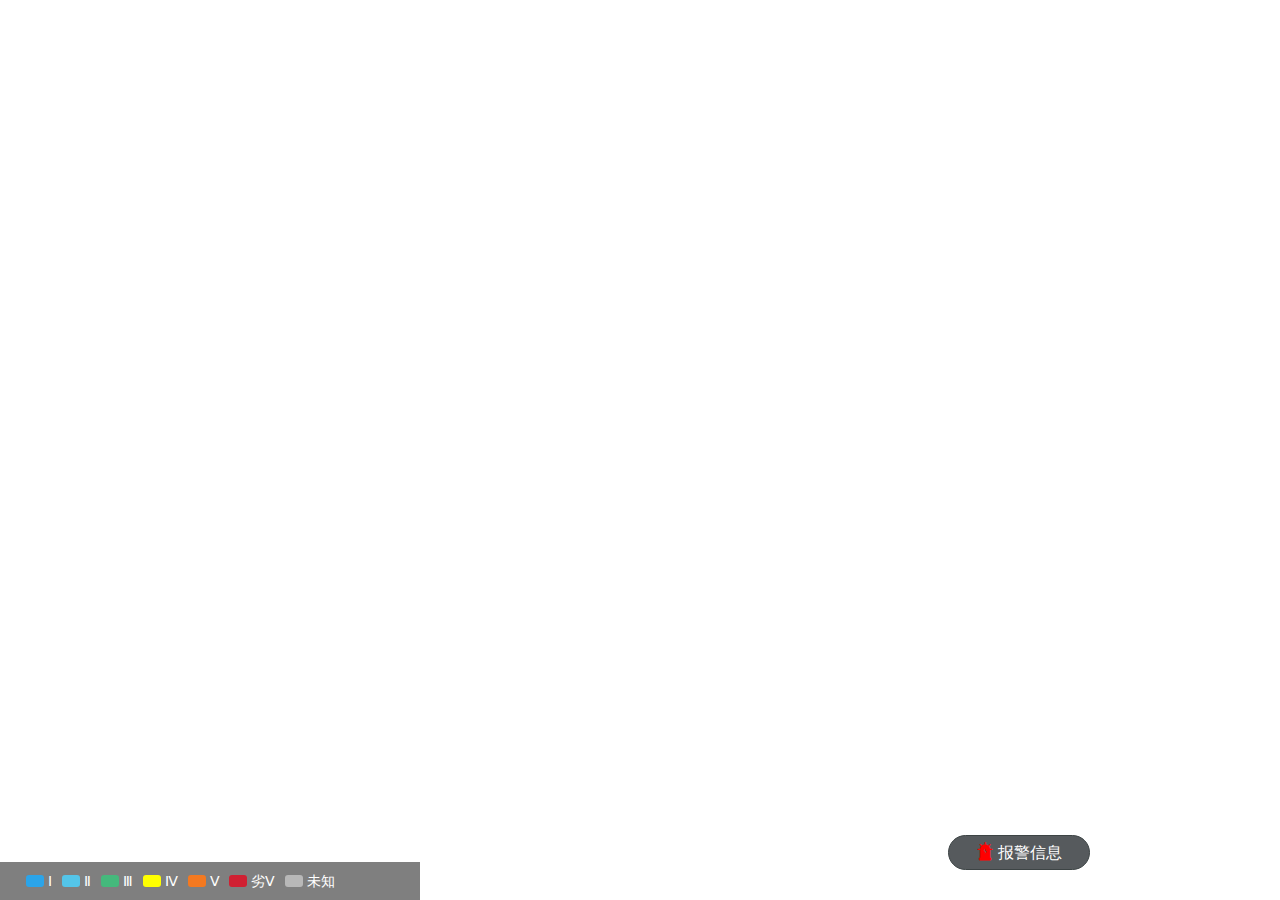
==== commit 451c1da6: "修改页面" ====
--- a/sanwei/index.html
+++ b/sanwei/index.html
@@ -11,6 +11,7 @@
     <meta http-equiv="Expires" content="0">
     <link rel="stylesheet" href="./static/js/layui-v2.4.5/layui/css/layui.css">
     <link rel="stylesheet" type="text/css" href="./static/cesium/Widgets/widgets.css" />
+    <link rel="stylesheet" href="./static/iconfont/iconfont.css">
     <link rel="stylesheet" href="./static/css/index.css">
     <script type="text/javascript" src="./static/js/jquery/2.1.4/jquery.min.js"></script>
     <script type="text/javascript" src="./static/js/layui-v2.4.5/layui/layui.all.js"></script>
@@ -20,7 +21,7 @@
 </head>
 <body>
     <div id="cesiumContainer"></div>
-    <div class="map-legend-container" style="z-index: 998;position:absolute;bottom:0px;left:0px;">
+    <div class="map-legend-container">
         <div class="grade-legend">
             <div class="legend" style="width:400px;color:#fff">
                 <span class="item water_excellent"></span>Ⅰ
@@ -33,7 +34,96 @@
             </div>
         </div>
     </div>
+    <ul class="warn-list">
+       <!-- <li class="warn-list-item">
+            <p class="first-part">
+                <span class="compare-warn">[对比报警]</span>
+                <span class="location-warn">漳州市龙文区点位，PH值报警</span>
+            </p>
+            <p class="second-part">
+                <span class="date">03-18 20:30</span>
+                <span class="location-detail">
+                    <span class="location" onclick="location(event)" data-position="">定位</span>
+                    <span class="detail" onclick="checkDetail(event)" data-detailData="">详情</span>
+                </span>
+            </p>
+        </li>-->
+    </ul>
+    <div class="warn-label" onclick="showHideList()">
+        <span class="iconfont icon-jingbao"></span>
+        报警信息
+    </div>
 	<script>
+        //显示隐藏列表
+        function showHideList(){
+           var $list = $(".warn-list");
+           if($list.hasClass('hide')){
+               $list.removeClass("hide");
+           }else{
+               $list.addClass("hide");
+           }
+        }
+        //定位
+        function findLocation(event){
+            var $target = $(event.currentTarget);
+            var lng = $target.attr("data-lng");
+            var lat = $target.attr("data-lat");
+            console.log('lng',lng,'lat',lat);
+            //移动相机
+            var height=viewer.camera.positionCartographic.height > 15000 ? 15000:viewer.camera.positionCartographic.height<1000?15000:viewer.camera.positionCartographic.height;
+            viewer.camera.flyTo({
+                // Cesium的坐标是以地心为原点，一向指向南美洲，一向指向亚洲，一向指向北极州
+                // fromDegrees()方法，将经纬度和高程转换为世界坐标
+                destination:Cesium.Cartesian3.fromDegrees(lng,lat,height),
+                orientation:{
+                    // 指向
+                    heading:0.25304509312017665,
+                    // 视角
+                    pitch:-1.5706575951530484,
+                    roll:0.0
+                },
+                duration:1.5
+            });
+        }
+        //详情
+        function checkDetail(event){
+            var $target = $(event.currentTarget);
+            var data = $target.attr("data-detailData")
+            data = JSON.parse(decodeURIComponent(data));
+            console.log('data',data)
+            var lng = data.longitude;
+            var lat = data.latitude;
+            var height=viewer.camera.positionCartographic.height > 15000 ? 15000:viewer.camera.positionCartographic.height<1000?15000:viewer.camera.positionCartographic.height;
+            viewer.camera.flyTo({
+                // Cesium的坐标是以地心为原点，一向指向南美洲，一向指向亚洲，一向指向北极州
+                // fromDegrees()方法，将经纬度和高程转换为世界坐标
+                destination:Cesium.Cartesian3.fromDegrees(lng,lat,height),
+                orientation:{
+                    // 指向
+                    heading:0.25304509312017665,
+                    // 视角
+                    pitch:-1.5706575951530484,
+                    roll:0.0
+                },
+                duration:1.5,
+                complete:function(){
+                    //弹出框
+                    var layer = layui.layer;
+                    layer.open({
+                        id:'factoryInfo',
+                        title:data.POINTNAME,
+                        type: 2,
+                        content:'./factoryInfo.html?data='+encodeURIComponent(JSON.stringify(data)),
+                        area:['460px','780px'],
+                        offset:'l',
+                        btn:['关闭'],
+                        btnAlign:'c',
+                        shade:0.3,
+                        shadeClose:true
+                    })
+                }
+            });
+        }
         //加载完图形后执行的内容
         function callback(){
             //获取各个厂的数据
@@ -43,13 +133,14 @@
                     var data = res.data;
                     if(data && data.length != 0){
                         data.forEach(function(point){
-                            console.log('point',point)
+                            console.log('point',point);
+                            //添加标注点
                             var color = "";
                             var billboard={
                                 image: './static/images/station1.png',
                                 width: 35,
                                 height: 35,
-                            }
+                            };
                             switch(point.type){
                                 case 1:
                                     switch(point.pointQualityLevel){
@@ -133,7 +224,44 @@
                                     pixelOffset : new Cesium.Cartesian2(0, 20)
                                 },
                                 layload:point
-                            })
+                            });
+
+                            //添加警报点
+                            if(point.pointQualityLevel == "劣Ⅴ"){
+                                //获取改站点的检测值数据查看某项报警
+                                $.getJSON('./static/json/monitorValue.json',function(res){
+                                    var warnList = "";
+                                    var warnTag="";
+                                    var createTime="";
+                                    if(res.code == 0){
+                                        var data = res.data.list;
+                                        if(data && data.length !=0){
+                                            for(var i=0;i<data.length;i++){
+                                                var tmp = data[i];
+                                                if(tmp.resultQualityName == "劣Ⅴ类"){
+                                                    warnTag = tmp.pollutantName;
+                                                    createTime = tmp.updateTime.split(".")[0];
+                                                    break;
+                                                }
+                                            }
+                                        }
+                                        warnList="<li class=\"warn-list-item\">\n" +
+                                            "            <p class=\"first-part\">\n" +
+                                            "                <span class=\"compare-warn\">[对比报警]</span>\n" +
+                                            "                <span class=\"location-warn\">"+point.POINTNAME+"点位，"+warnTag+"报警</span>\n" +
+                                            "            </p>\n" +
+                                            "            <p class=\"second-part\">\n" +
+                                            "                <span class=\"date\">"+createTime+"</span>\n" +
+                                            "                <span class=\"location-detail\">\n" +
+                                            "                    <span class=\"location\" onclick=\"findLocation(event)\" data-lng=\""+point.longitude+"\" data-lat=\""+point.latitude+"\">定位</span>\n" +
+                                            "                    <span class=\"detail\" onclick=\"checkDetail(event)\" data-detailData=\""+encodeURI(JSON.stringify(point))+"\">详情</span>\n" +
+                                            "                </span>\n" +
+                                            "            </p>\n" +
+                                            "        </li>";
+                                        $(".warn-list").append(warnList)
+                                    }
+                                })
+                            }
                         })
                         //监听点击事件
                         var handler = new Cesium.ScreenSpaceEventHandler(viewer.scene.canvas);
@@ -144,7 +272,7 @@
                                 var lng = pick.id._layload.longitude;
                                 var lat =  pick.id._layload.latitude;
                                 //移动相机
-                                var height=viewer.camera.positionCartographic.height > 15000 ? 15000:viewer.camera.positionCartographic.height;
+                                var height=viewer.camera.positionCartographic.height > 15000 ? 15000:viewer.camera.positionCartographic.height<1000?15000:viewer.camera.positionCartographic.height;
                                 console.log('height',height)
                                 viewer.camera.flyTo({
                                     // Cesium的坐标是以地心为原点，一向指向南美洲，一向指向亚洲，一向指向北极州
@@ -169,7 +297,9 @@
                                             area:['460px','780px'],
                                             offset:'l',
                                             btn:['关闭'],
-                                            btnAlign:'c'
+                                            btnAlign:'c',
+                                            shade:0.3,
+                                            shadeClose:true
                                         })
                                     }
                                 });
--- a/sanwei/static/iconfont/iconfont.css
+++ b/sanwei/static/iconfont/iconfont.css
@@ -0,0 +1,41 @@
+@font-face {font-family: "iconfont";
+  src: url('iconfont.eot?t=1591057753026'); /* IE9 */
+  src: url('iconfont.eot?t=1591057753026#iefix') format('embedded-opentype'), /* IE6-IE8 */
+  url('[data-uri]') format('woff2'),
+  url('iconfont.woff?t=1591057753026') format('woff'),
+  url('iconfont.ttf?t=1591057753026') format('truetype'), /* chrome, firefox, opera, Safari, Android, iOS 4.2+ */
+  url('iconfont.svg?t=1591057753026#iconfont') format('svg'); /* iOS 4.1- */
+}
+
+.iconfont {
+  font-family: "iconfont" !important;
+  font-size: 16px;
+  font-style: normal;
+  -webkit-font-smoothing: antialiased;
+  -moz-osx-font-smoothing: grayscale;
+}
+
+.icon-zuojiantou:before {
+  content: "\e625";
+}
+
+.icon-084tuichu:before {
+  content: "\e659";
+}
+
+.icon-shouye:before {
+  content: "\e606";
+}
+
+.icon-chaxun:before {
+  content: "\e660";
+}
+
+.icon-jingbao:before {
+  content: "\e602";
+}
+
+.icon-zhibiao:before {
+  content: "\e6e2";
+}
+
--- a/sanwei/static/css/index.css
+++ b/sanwei/static/css/index.css
@@ -15,6 +15,97 @@
   height: 100%;
 }
 #cesiumContainer .cesium-viewer-bottom {
+  display: none;
+}
+.map-legend-container {
+  z-index: 998;
+  position: absolute;
+  bottom: 0px;
+  left: 0px;
+}
+.warn-part {
+  position: absolute;
+  z-index: 998;
+  bottom: 0px;
+  right: 170px;
+  width: 300px;
+  height: auto;
+  padding: 30px 0px;
+}
+.warn-label {
+  position: absolute;
+  z-index: 998;
+  bottom: 30px;
+  right: 170px;
+  width: auto;
+  height: auto;
+  display: inline-block;
+  padding: 5px 27px;
+  font-size: 16px;
+  color: #FFF;
+  text-align: right;
+  background: rgba(44, 49, 52, 0.8);
+  transition: all 300ms ease-in 0ms;
+  border: 1px solid #3D4445;
+  border-radius: 20px;
+  margin-right: 20px;
+  float: right;
+}
+.warn-label:hover {
+  cursor: pointer;
+  background: rgba(0, 0, 0, 0.8);
+}
+.warn-label .icon-jingbao {
+  color: red;
+  font-size: 18px;
+  font-weight: bold;
+}
+.warn-list {
+  position: absolute;
+  z-index: 998;
+  top: 120px;
+  right: 170px;
+  width: 300px;
+  height: auto;
+  max-height: 750px;
+  overflow-y: auto;
+  list-style: none;
+  margin-bottom: 20px;
+}
+.warn-list::-webkit-scrollbar {
+  width: 0 !important;
+}
+.warn-list .warn-list-item {
+  box-sizing: border-box;
+  margin-bottom: 20px;
+  width: 100%;
+  padding: 5px 10px;
+  background: rgba(0, 0, 0, 0.8);
+  color: #fff;
+  font-size: 16px;
+}
+.warn-list .warn-list-item p.first-part,
+.warn-list .warn-list-item p.second-part {
+  padding: 5px 0;
+  line-height: 20px;
+}
+.warn-list .warn-list-item .compare-warn {
+  color: #C64B4C;
+  margin-right: 10px;
+}
+.warn-list .warn-list-item .second-part {
+  display: flex;
+  flex-direction: row;
+  justify-content: space-between;
+  align-items: center;
+}
+.warn-list .warn-list-item .second-part .location,
+.warn-list .warn-list-item .second-part .detail {
+  color: #2DD1CE;
+  margin-right: 10px;
+  cusor: pointer;
+}
+.warn-list.hide {
   display: none;
 }
 .map-legend-container {
